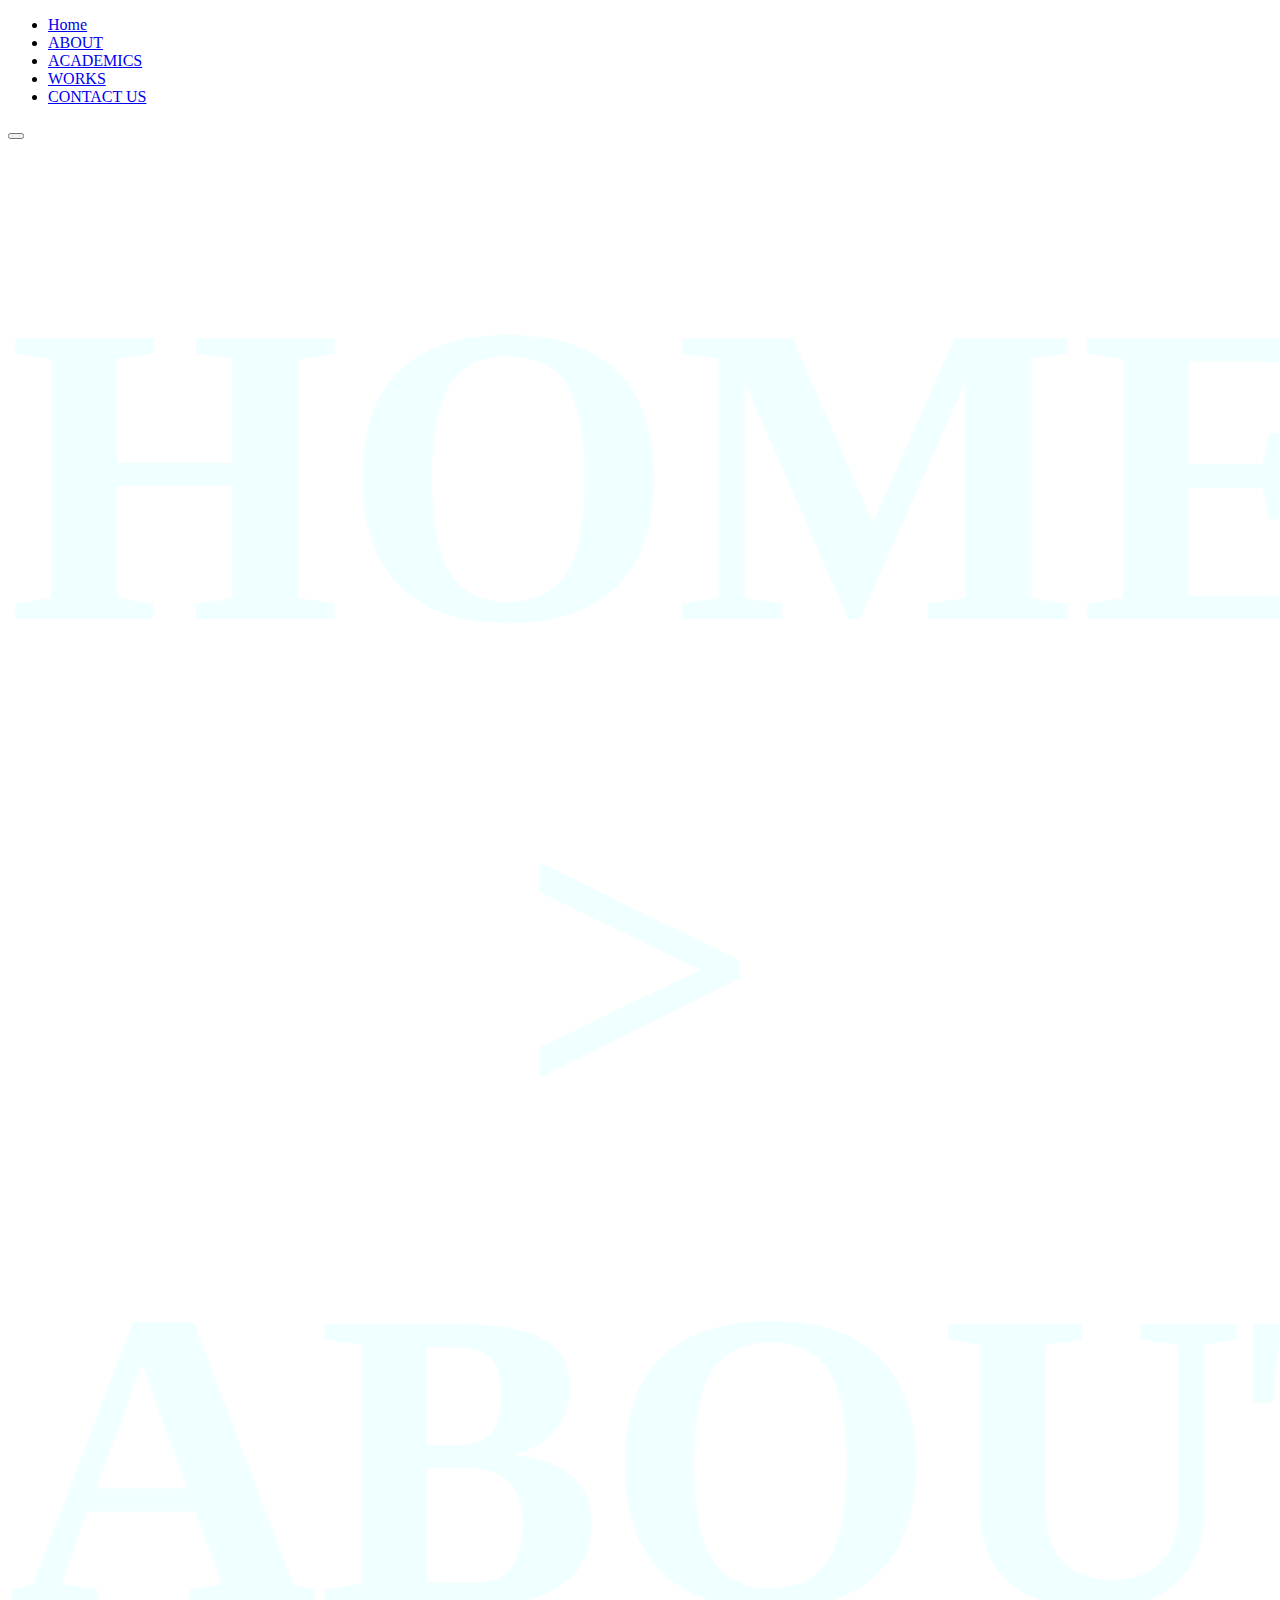
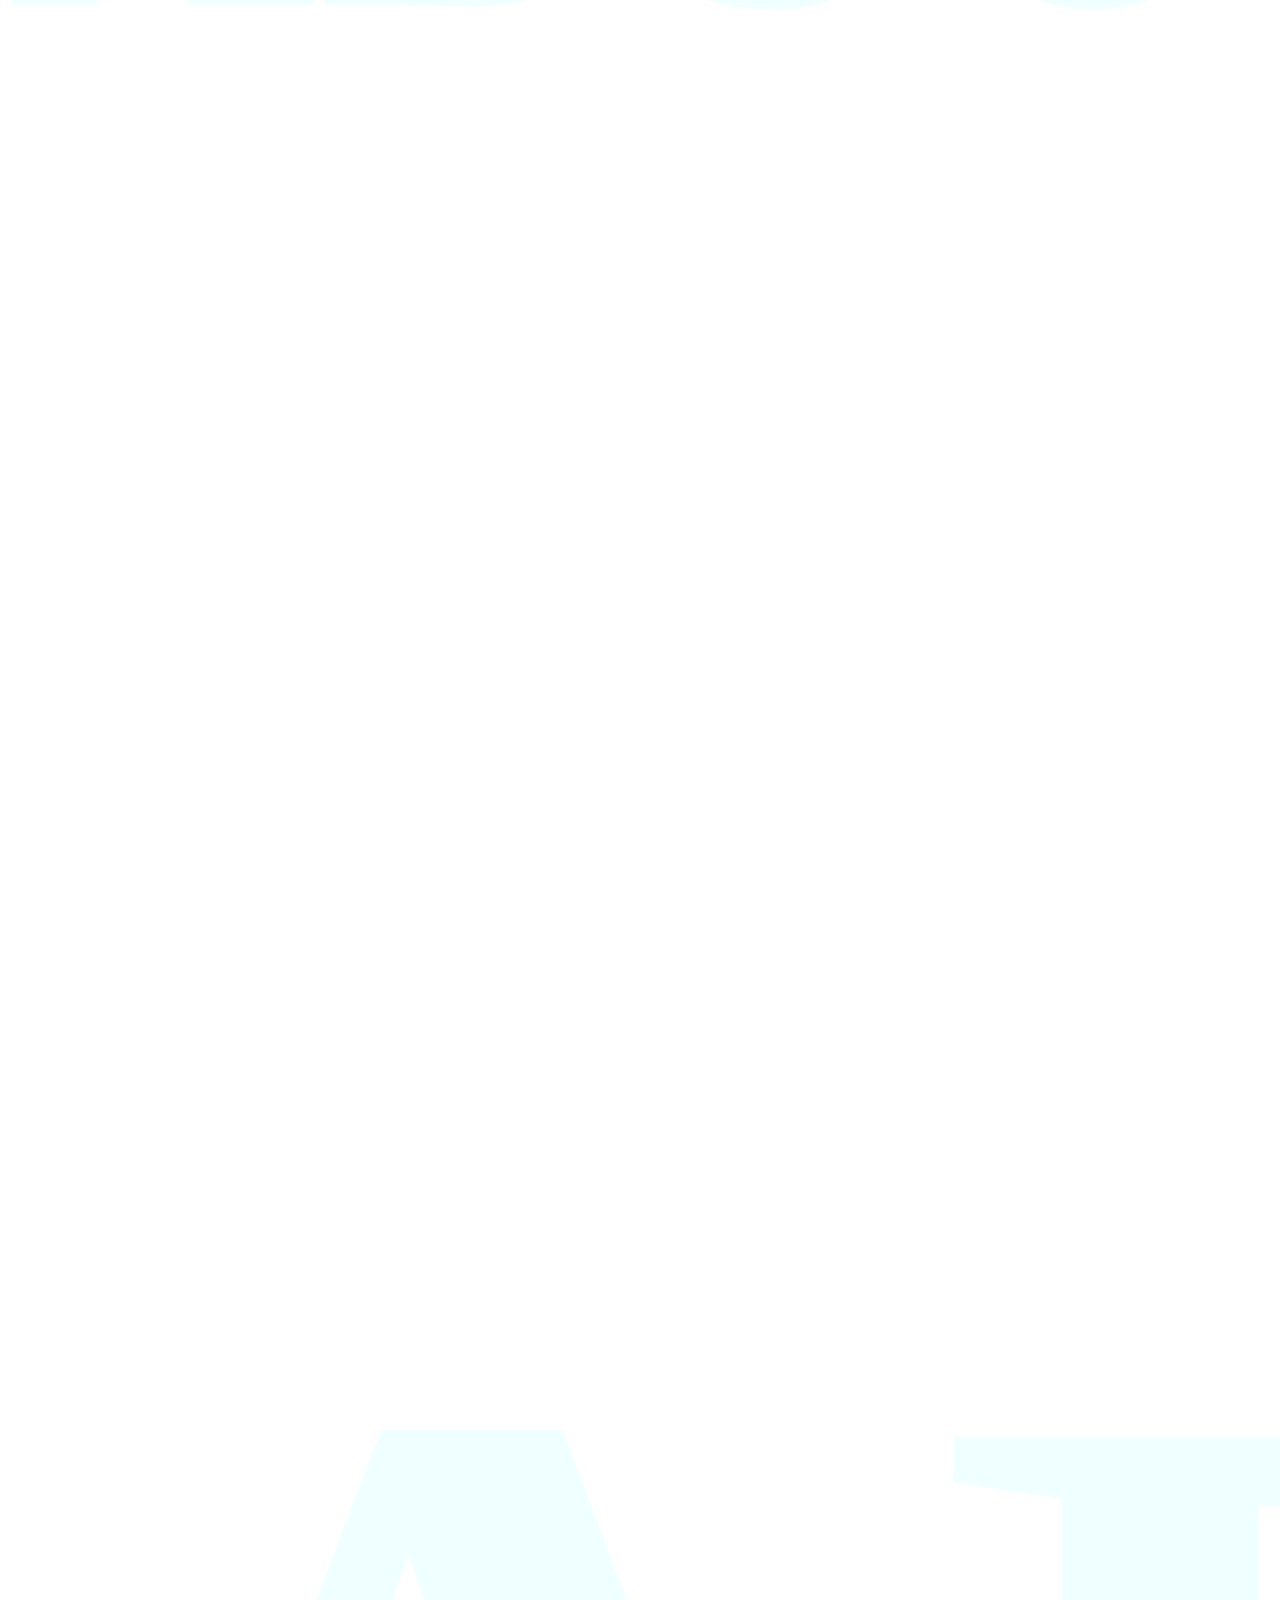
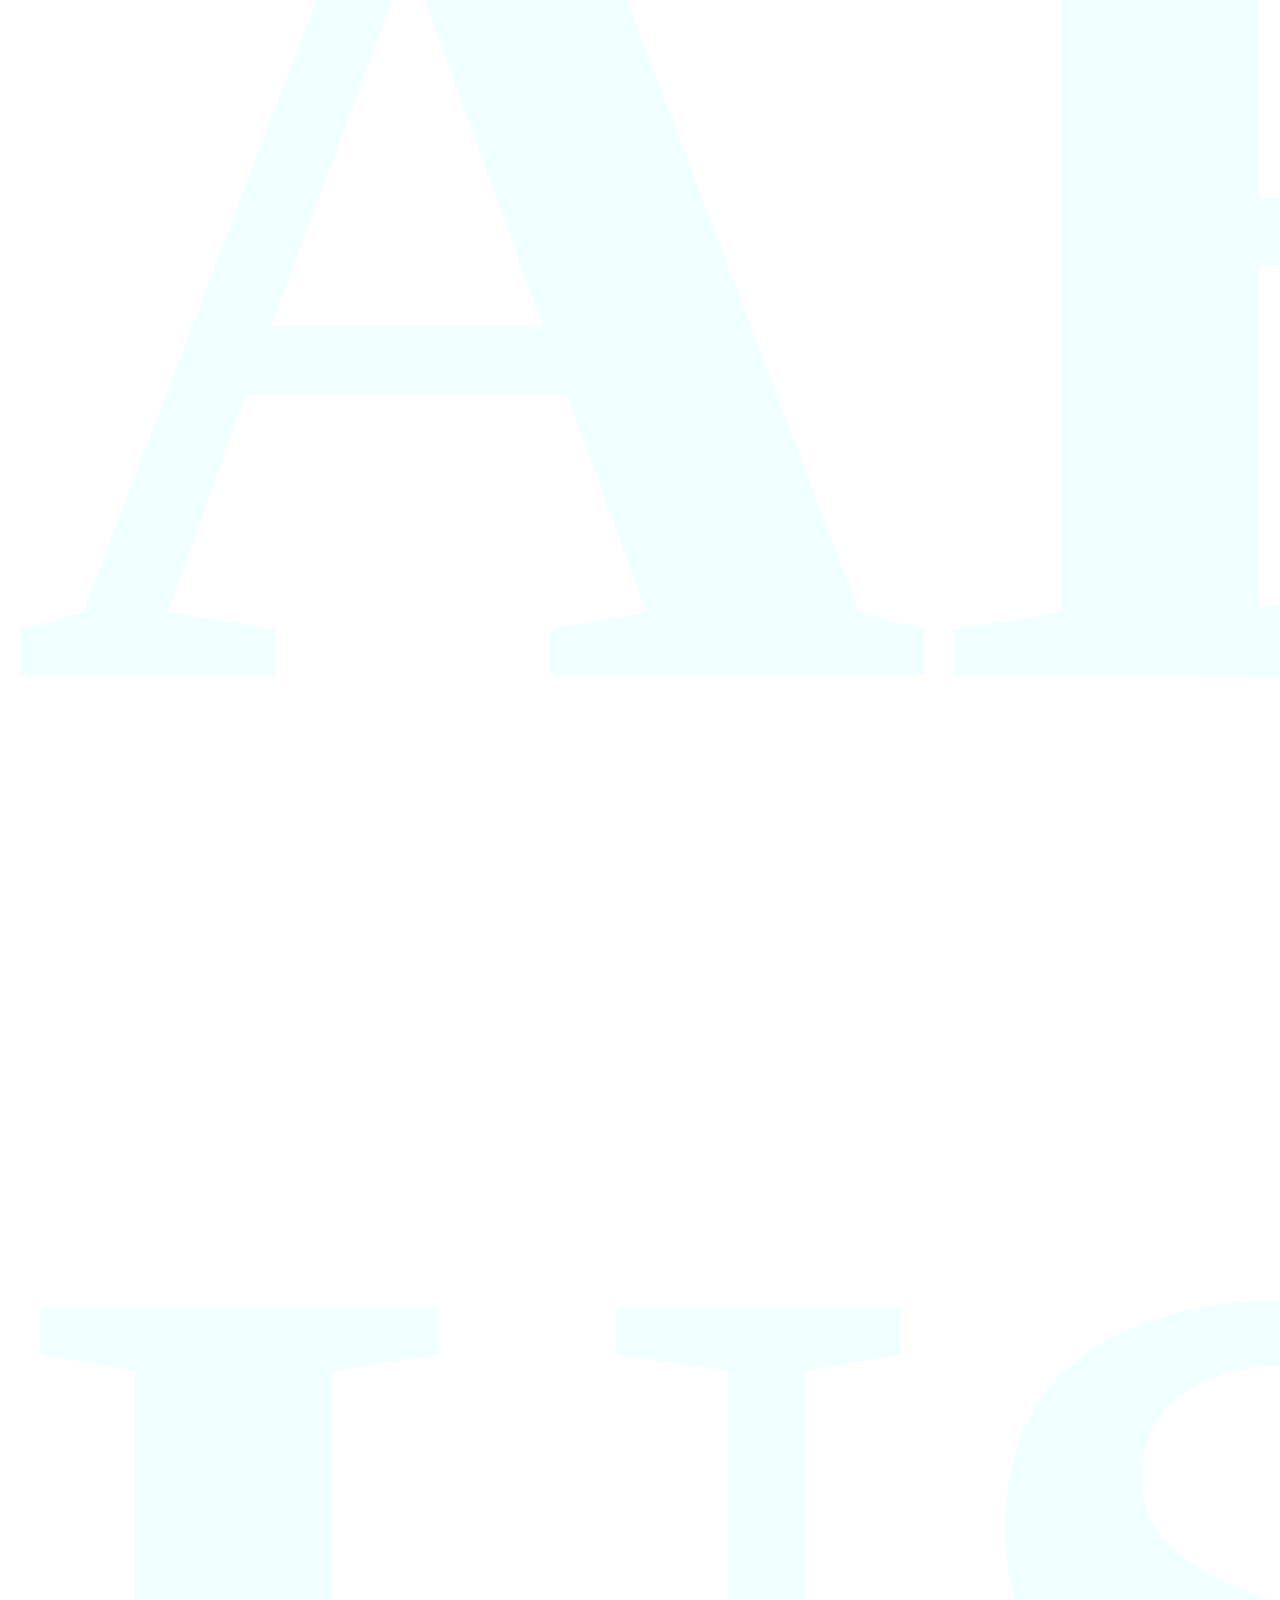
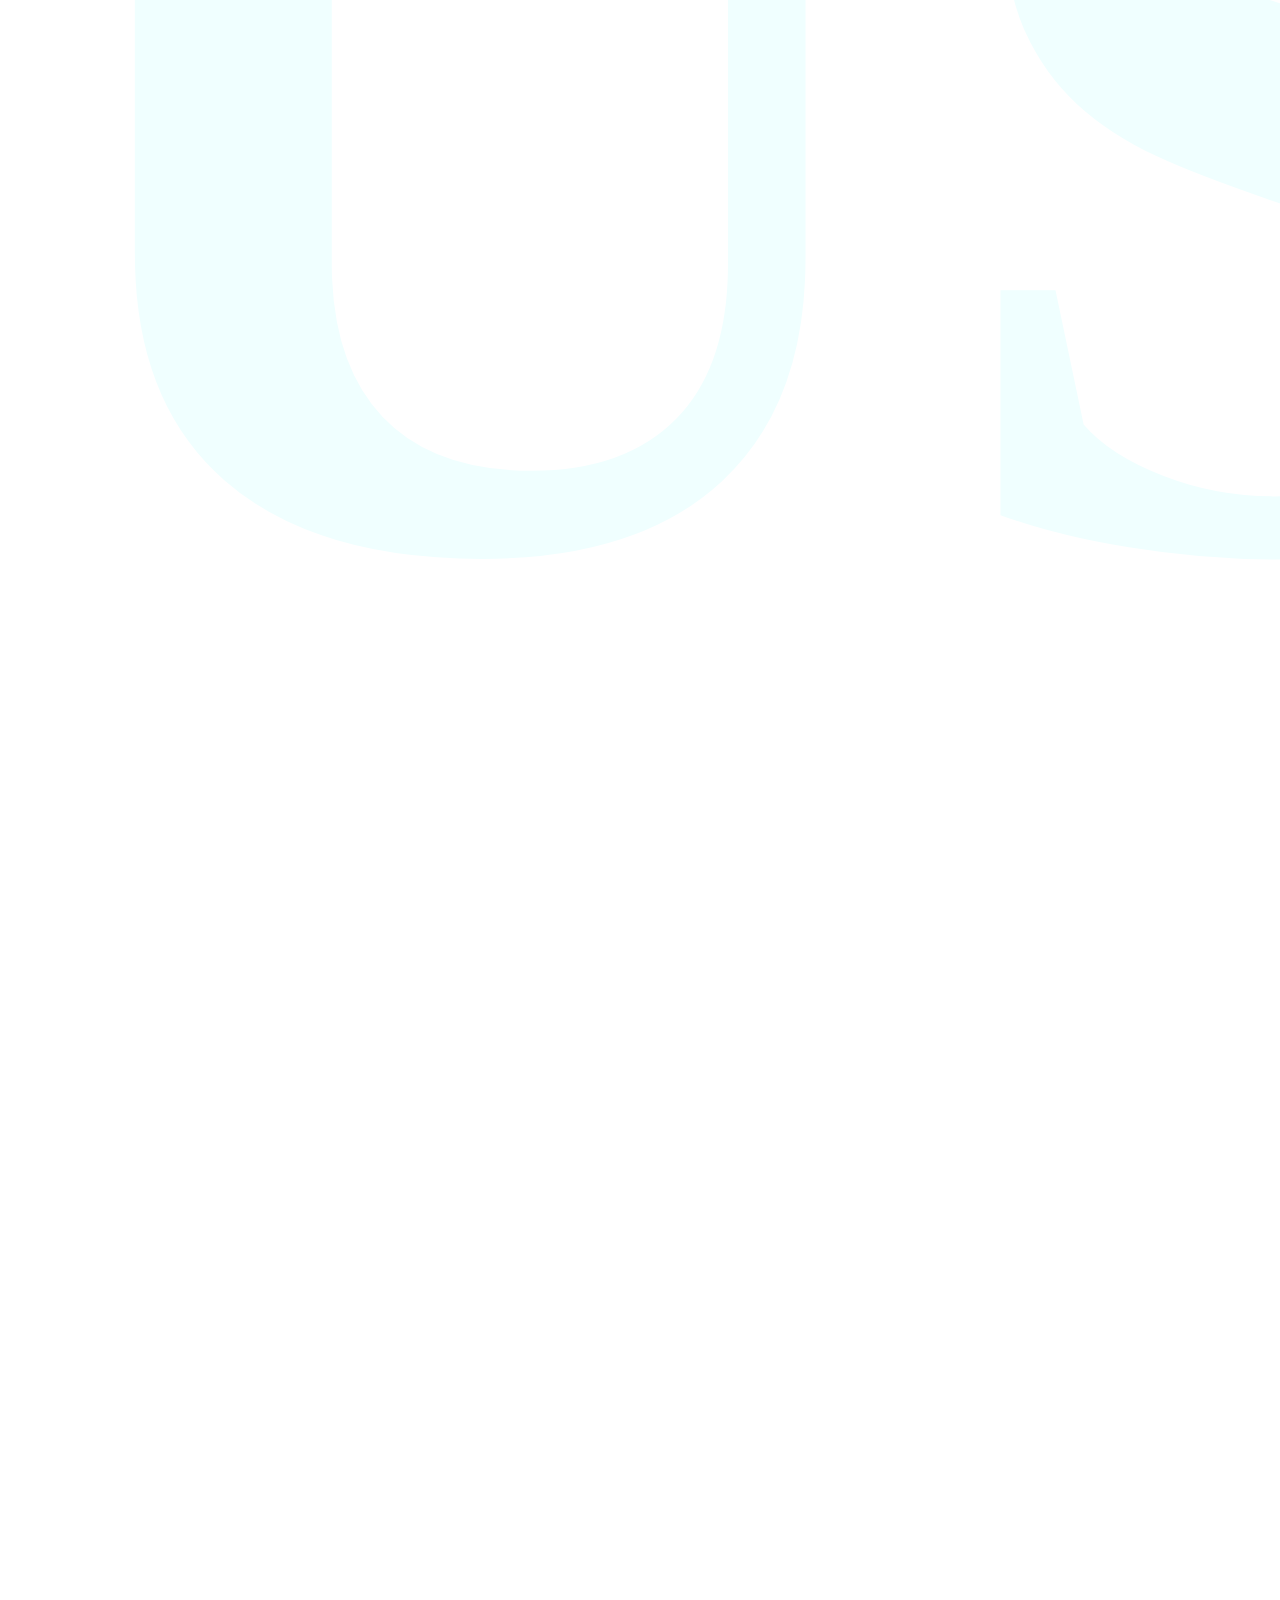
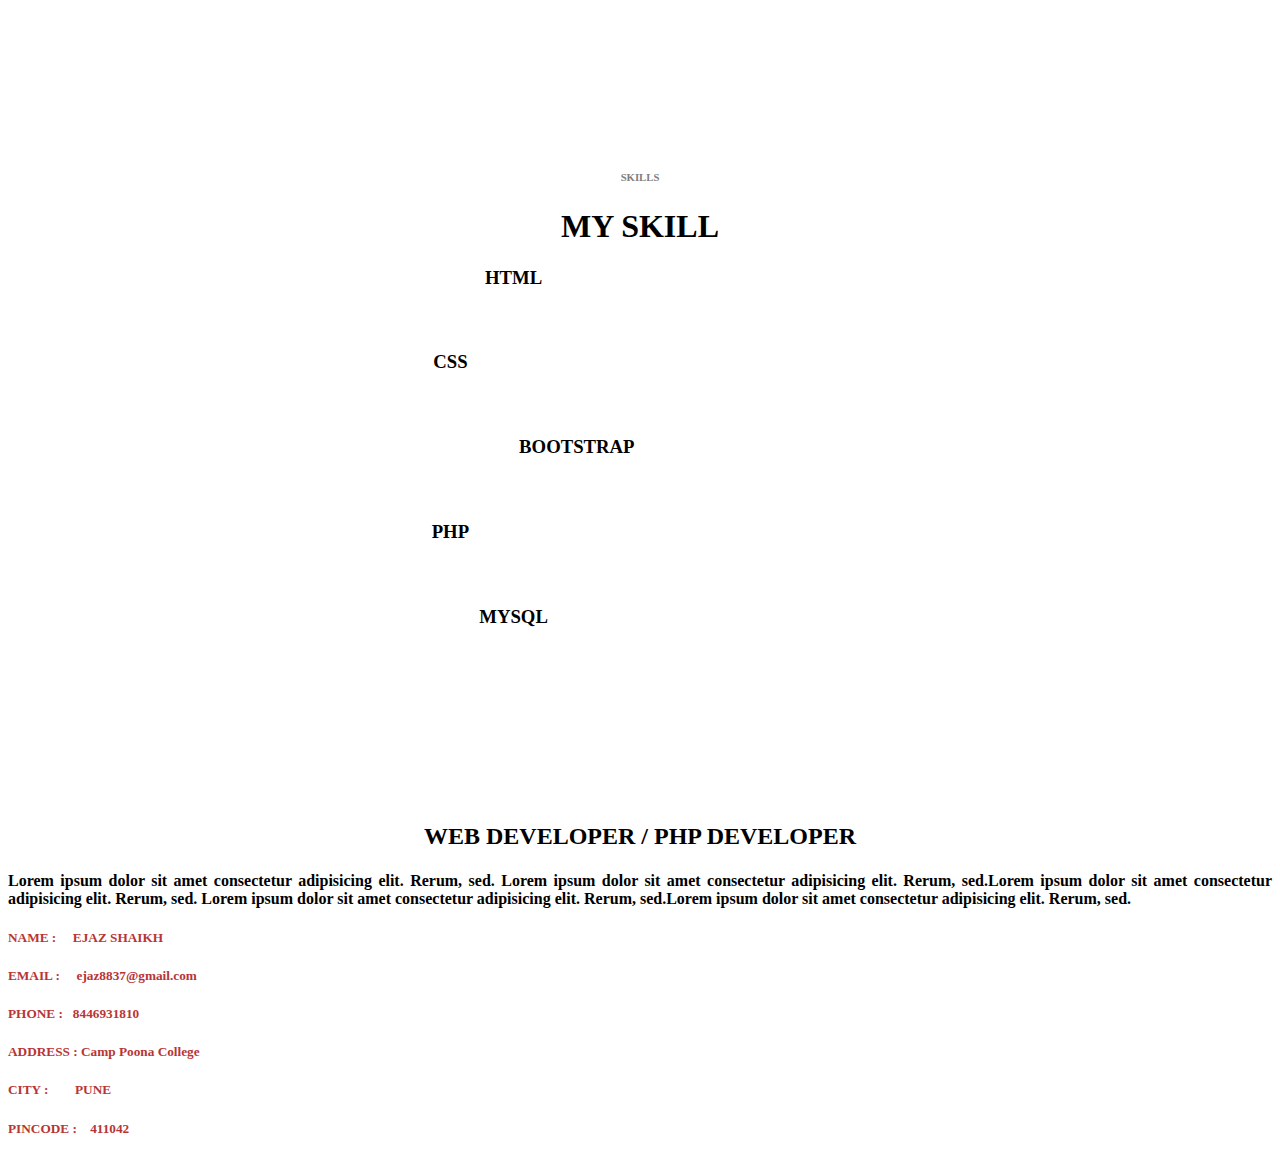
==== about.html @ 2d4976be "my portfolio" ====
<!doctype html>
<html lang="en">
  <head>
    <meta charset="utf-8">
    <meta name="viewport" content="width=device-width, initial-scale=1">
    <title>Bootstrap demo</title>
    <link rel="stylesheet" href="https://cdnjs.cloudflare.com/ajax/libs/font-awesome/6.1.2/css/all.min.css">
    <link href="https://cdn.jsdelivr.net/npm/bootstrap@5.2.0/dist/css/bootstrap.min.css" rel="stylesheet" integrity="sha384-gH2yIJqKdNHPEq0n4Mqa/HGKIhSkIHeL5AyhkYV8i59U5AR6csBvApHHNl/vI1Bx" crossorigin="anonymous">
    
    <style>

#bio {
    justify-content: center;
    text-align: center;
    color: azure;
    padding-bottom: 3%;
}
#bio h6{
    margin-top: 7%;
}
#skill {
    margin-top: 2%;
    text-align: center;
}
#aboutDiv{
    margin-top: 12%;
    text-align: justify;
  text-justify: inter-word;
}
#aboutDiv h5{
    color: rgb(184, 53, 53);
}
    </style>
</head>
  <body >


    <div class="collapse" id="navbarToggleExternalContent">
        <div class="bg-dark p-4">
            <ul class="navbar-nav me-auto mb-2 mb-lg-0">
                <li class="nav-item">
                  <a class="nav-link active text-light " aria-current="page" href="index.html">Home</a>
                </li>
                <li class="nav-item">
                  <a class="nav-link text-light" href="about.html">ABOUT</a>
                </li>
                <li class="nav-item">
                  <a class="nav-link text-light" href="education.html">ACADEMICS </a>
                </li>
                <li class="nav-item">
                  <a class="nav-link text-light" href="work.html">WORKS</a>
                </li>
                <li class="nav-item">
                  <a class="nav-link text-light" href="contact.html">CONTACT US</a>
                </li>
              </ul>
        </div>
      </div>
      <nav class="navbar navbar-dark bg-dark">
        <div class="container-fluid">
          <button class="navbar-toggler" type="button" data-bs-toggle="collapse" data-bs-target="#navbarToggleExternalContent" aria-controls="navbarToggleExternalContent" aria-expanded="false" aria-label="Toggle navigation">
            <span class="navbar-toggler-icon"></span>
          </button>
        </div>
      </nav>

      <div class="container-fluid bg-dark">
        <div class="container " >
            <div class="row">
                <div class="col-sm-12 text-center" style=" height: 100%; font-size: 40rem;" id="bio">
                                    <h6>HOME  <b> > </b> ABOUT</h6>
                                    <h1><b> ABOUT US</b></h1>                 
                </div>
            </div>
          </div>
      </div>

      <div class="container">
        <div class="row">
            <div class="col-sm-12 col-md-6 col-lg-6">
             <div class="row">
                <div class="col-sm-12" id="skill">
                    <h6 style="color:grey">SKILLS</h6>
                    <h1> <b> MY SKILL </b></h1>
                    <div class="progress" style="height: 30px;">
                        <div class="progress-bar" role="progressbar" aria-label="Example with label" style="width: 80%;" aria-valuenow="25" aria-valuemin="0" aria-valuemax="100"> <h3><b> HTML</b></h3> </div>
                      </div>
                      <br><br>
                      <div class="progress" style="height: 30px;">
                        <div class="progress-bar" role="progressbar" aria-label="Example with label" style="width: 70%;" aria-valuenow="25" aria-valuemin="0" aria-valuemax="100"> <h3><b> CSS</b></h3> </div>
                      </div>
                      <br><br> 
                       <div class="progress" style="height: 30px;">
                        <div class="progress-bar" role="progressbar" aria-label="Example with label" style="width: 90%;" aria-valuenow="25" aria-valuemin="0" aria-valuemax="100"> <h3><b> BOOTSTRAP</b></h3> </div>
                      </div>
                      <br><br>
                      <div class="progress" style="height: 30px;">
                        <div class="progress-bar" role="progressbar" aria-label="Example with label" style="width: 70%;" aria-valuenow="25" aria-valuemin="0" aria-valuemax="100"> <h3><b> PHP </b></h3> </div>
                      </div>
                      <br><br>
                      <div class="progress" style="height: 30px;">
                        <div class="progress-bar" role="progressbar" aria-label="Example with label" style="width: 80%;" aria-valuenow="25" aria-valuemin="0" aria-valuemax="100"> <h3><b> MYSQL</b></h3> </div>
                      </div>
                      <br><br>
                </div>
             </div>
            </div>
            <div class="col-sm-12 col-md-6 col-lg-6">
                <div class="about" id="aboutDiv">
                          <center> <h2> <b> WEB DEVELOPER / PHP DEVELOPER</b></h2></center>
                    <h4>Lorem ipsum dolor sit amet consectetur adipisicing elit. Rerum, sed.
                        Lorem ipsum dolor sit amet consectetur adipisicing elit. Rerum, sed.Lorem ipsum dolor sit amet consectetur adipisicing elit. Rerum, sed.
                        Lorem ipsum dolor sit amet consectetur adipisicing elit. Rerum, sed.Lorem ipsum dolor sit amet consectetur adipisicing elit. Rerum, sed.
                    </h4>
                    <div class="row">
                        <div class="col-sm-12 col-md-6 col-lg-6">
                            <h5>NAME : &nbsp; &nbsp; <b>EJAZ SHAIKH </b></h5>
                            <h5>EMAIL : &nbsp; &nbsp; <b>ejaz8837@gmail.com</b></h5>
                            <h5>PHONE : &nbsp; <b>8446931810</b></h5>
                        </div>
                        <div class="col-sm-12 col-md-6 col-lg-6">
                            <h5>ADDRESS : <b>Camp  Poona College </b></h5>
                            <h5>CITY : &nbsp; &nbsp; &nbsp; &nbsp;<b>PUNE</b></h5>
                            <h5>PINCODE :&nbsp; &nbsp; <b>411042</b></h5>
                        </div>
                    </div>
                </div>
            </div>
        </div>
      



    <script src="https://cdn.jsdelivr.net/npm/bootstrap@5.2.0/dist/js/bootstrap.bundle.min.js" integrity="sha384-A3rJD856KowSb7dwlZdYEkO39Gagi7vIsF0jrRAoQmDKKtQBHUuLZ9AsSv4jD4Xa" crossorigin="anonymous"></script>
  </body>
</html>
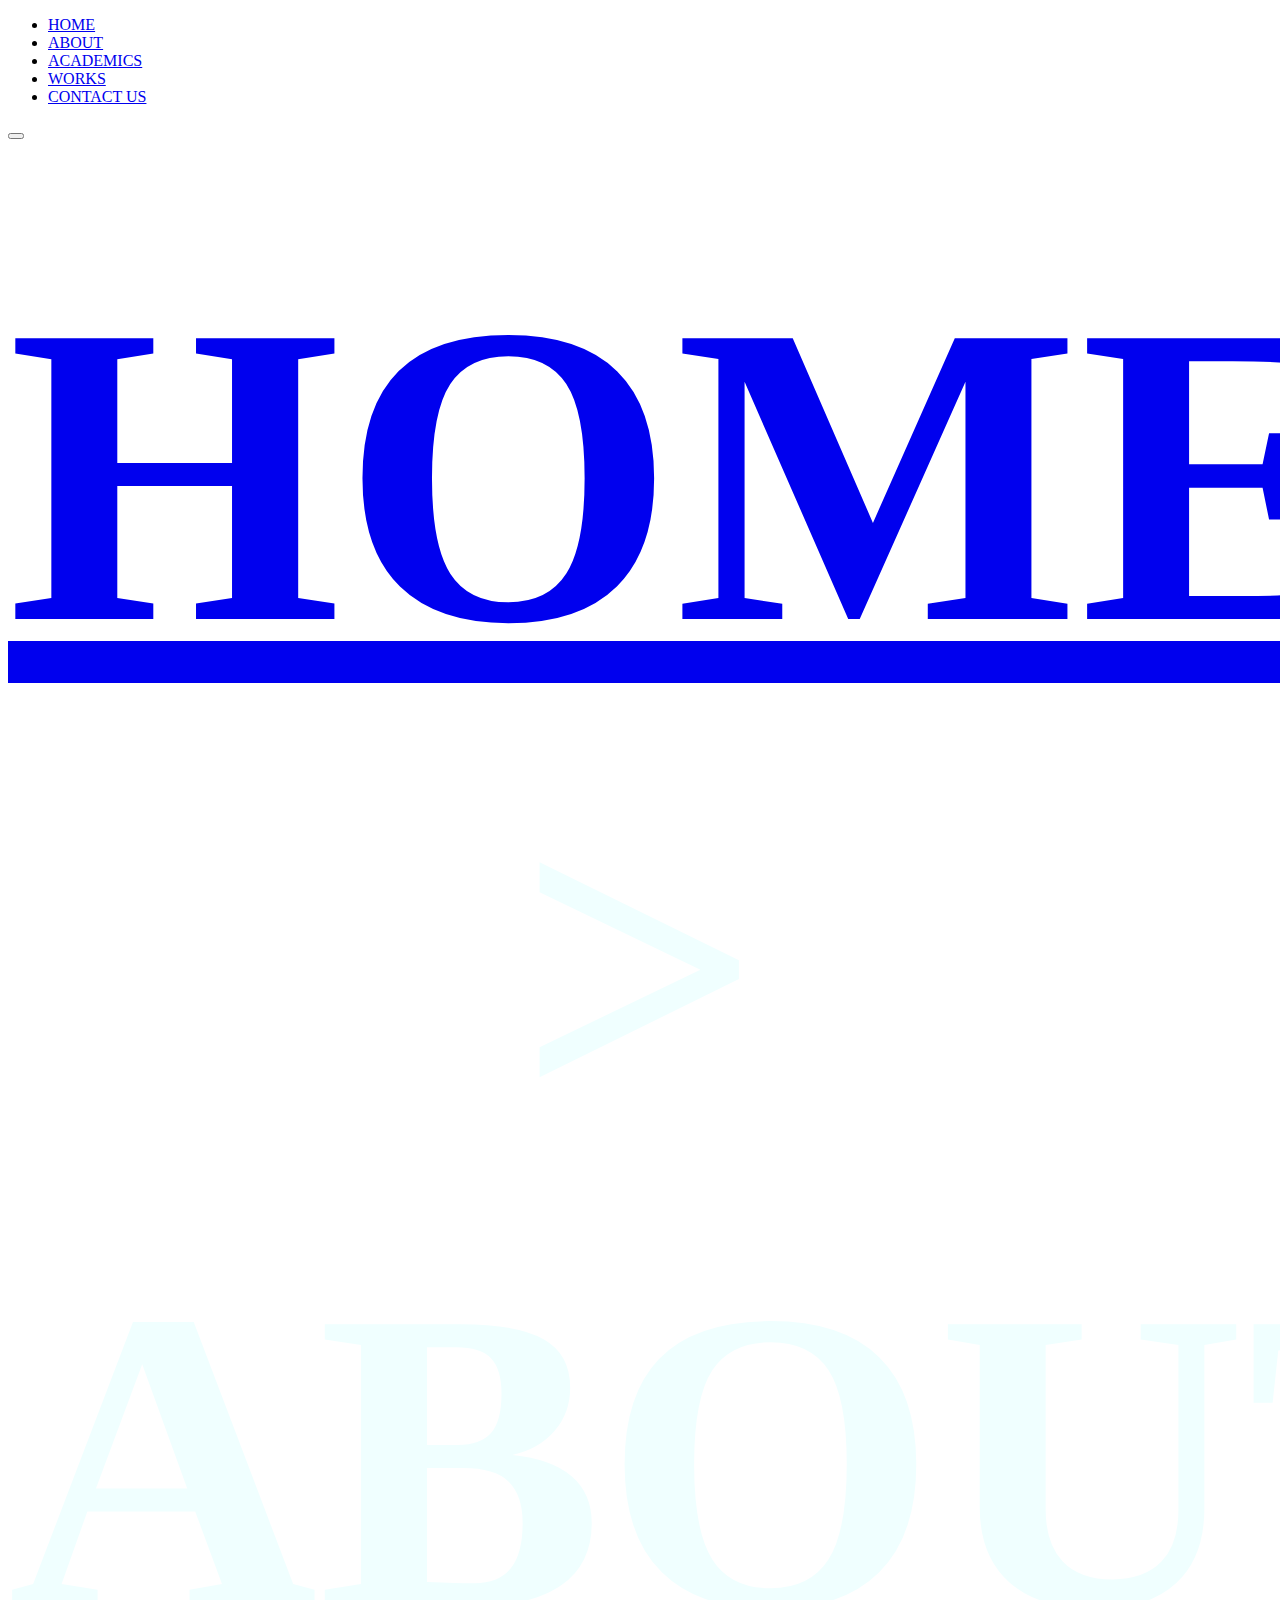
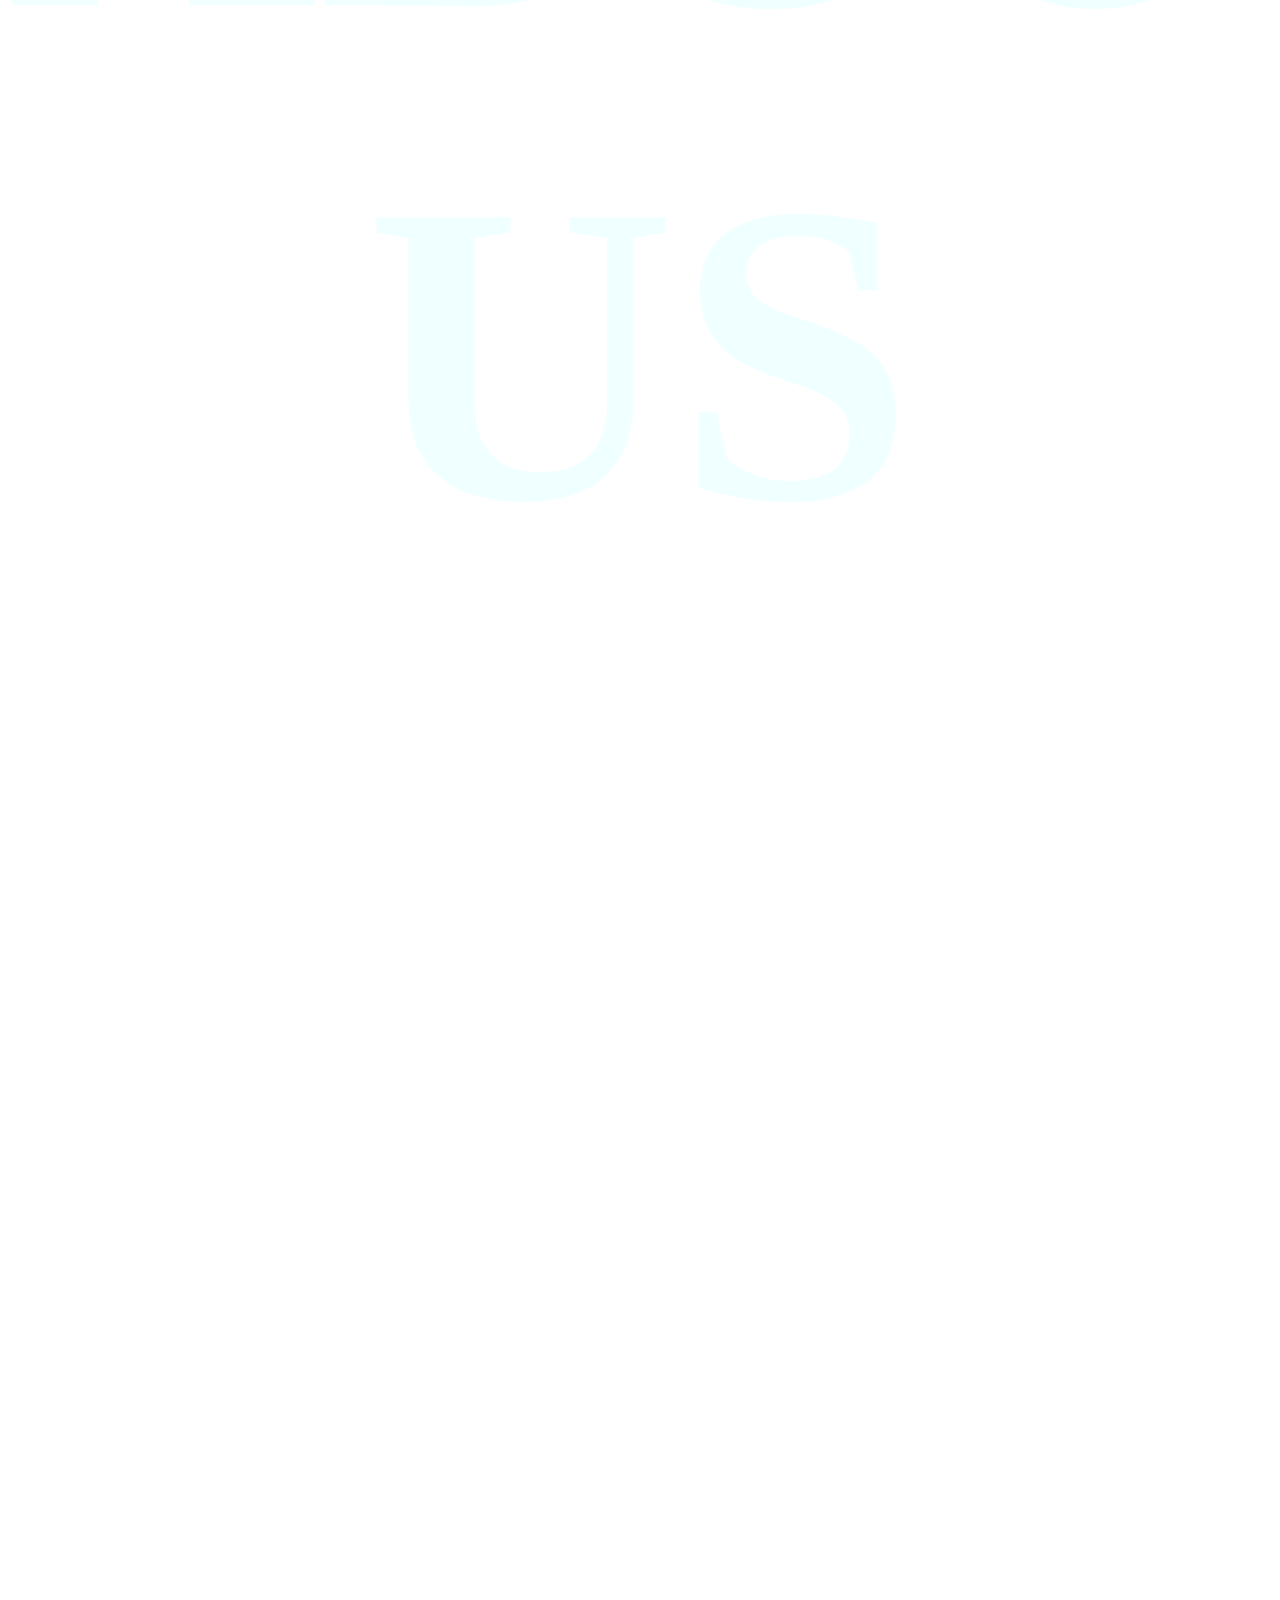
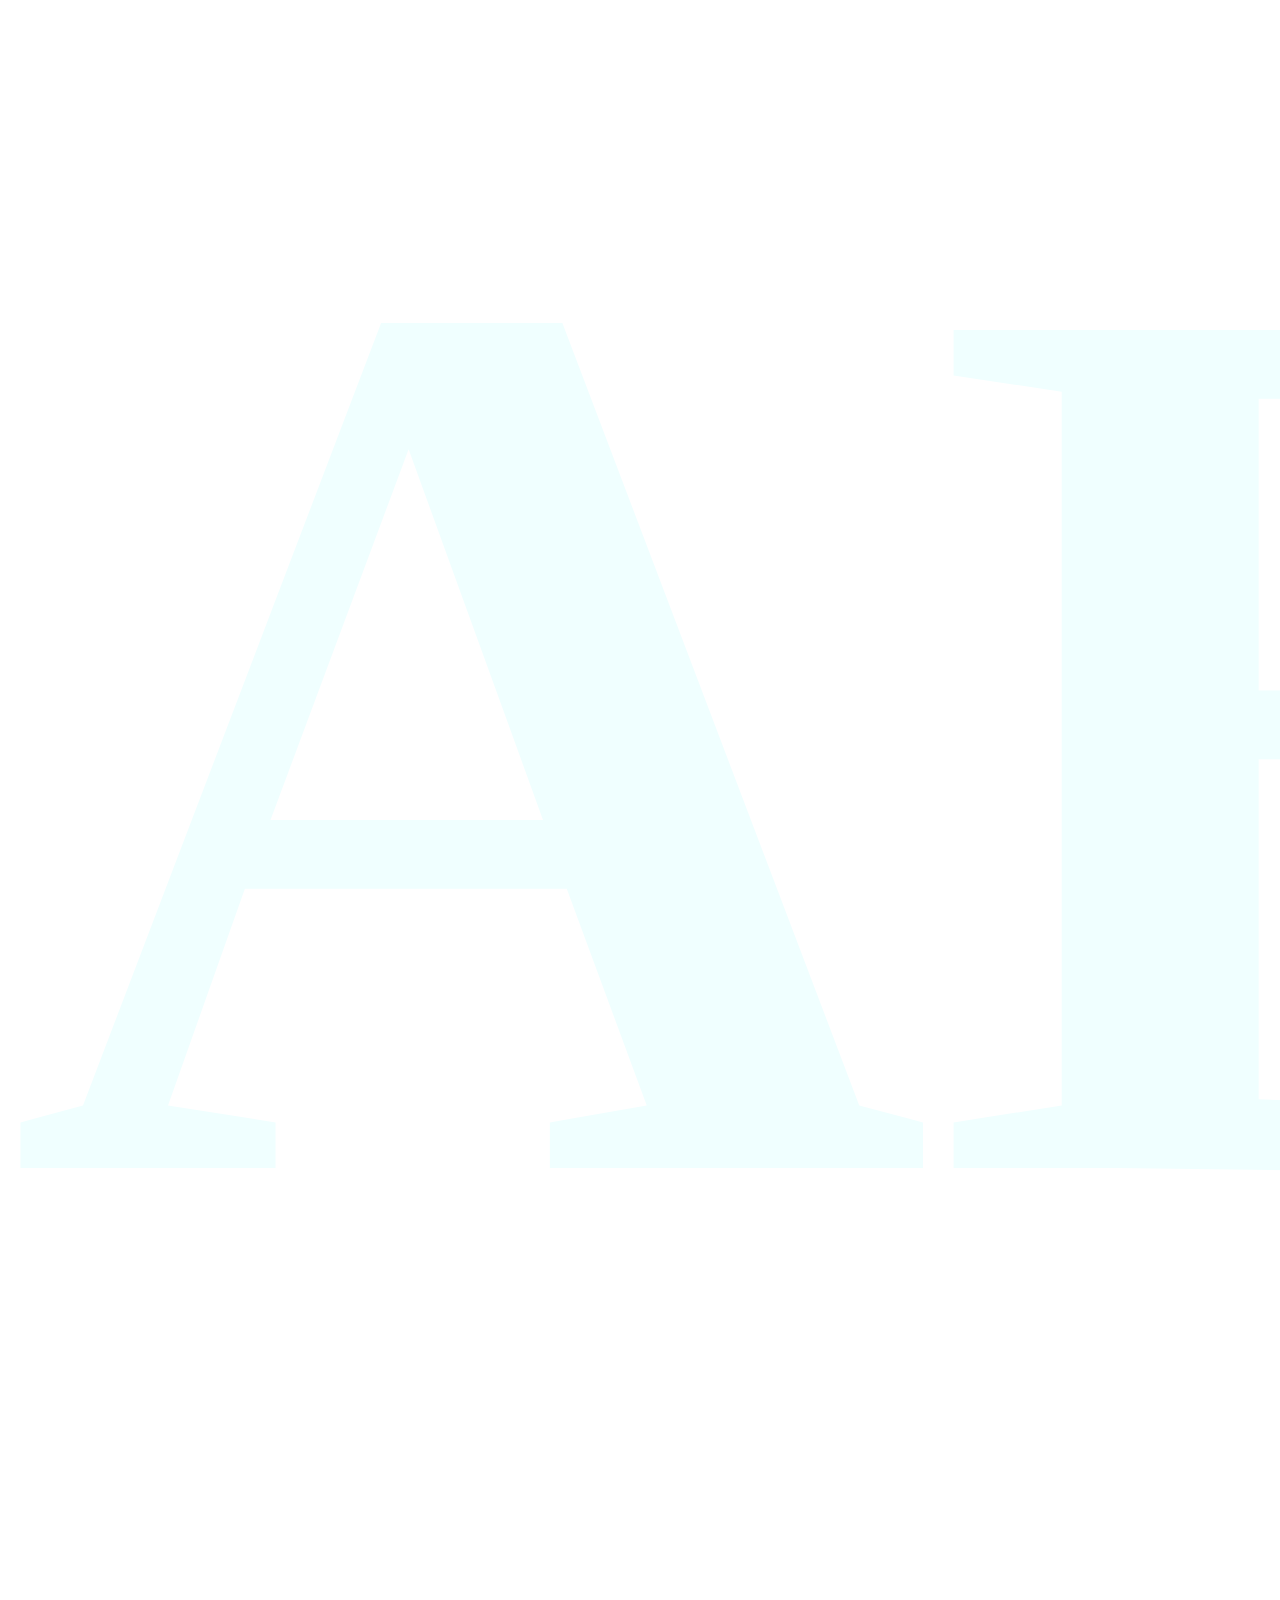
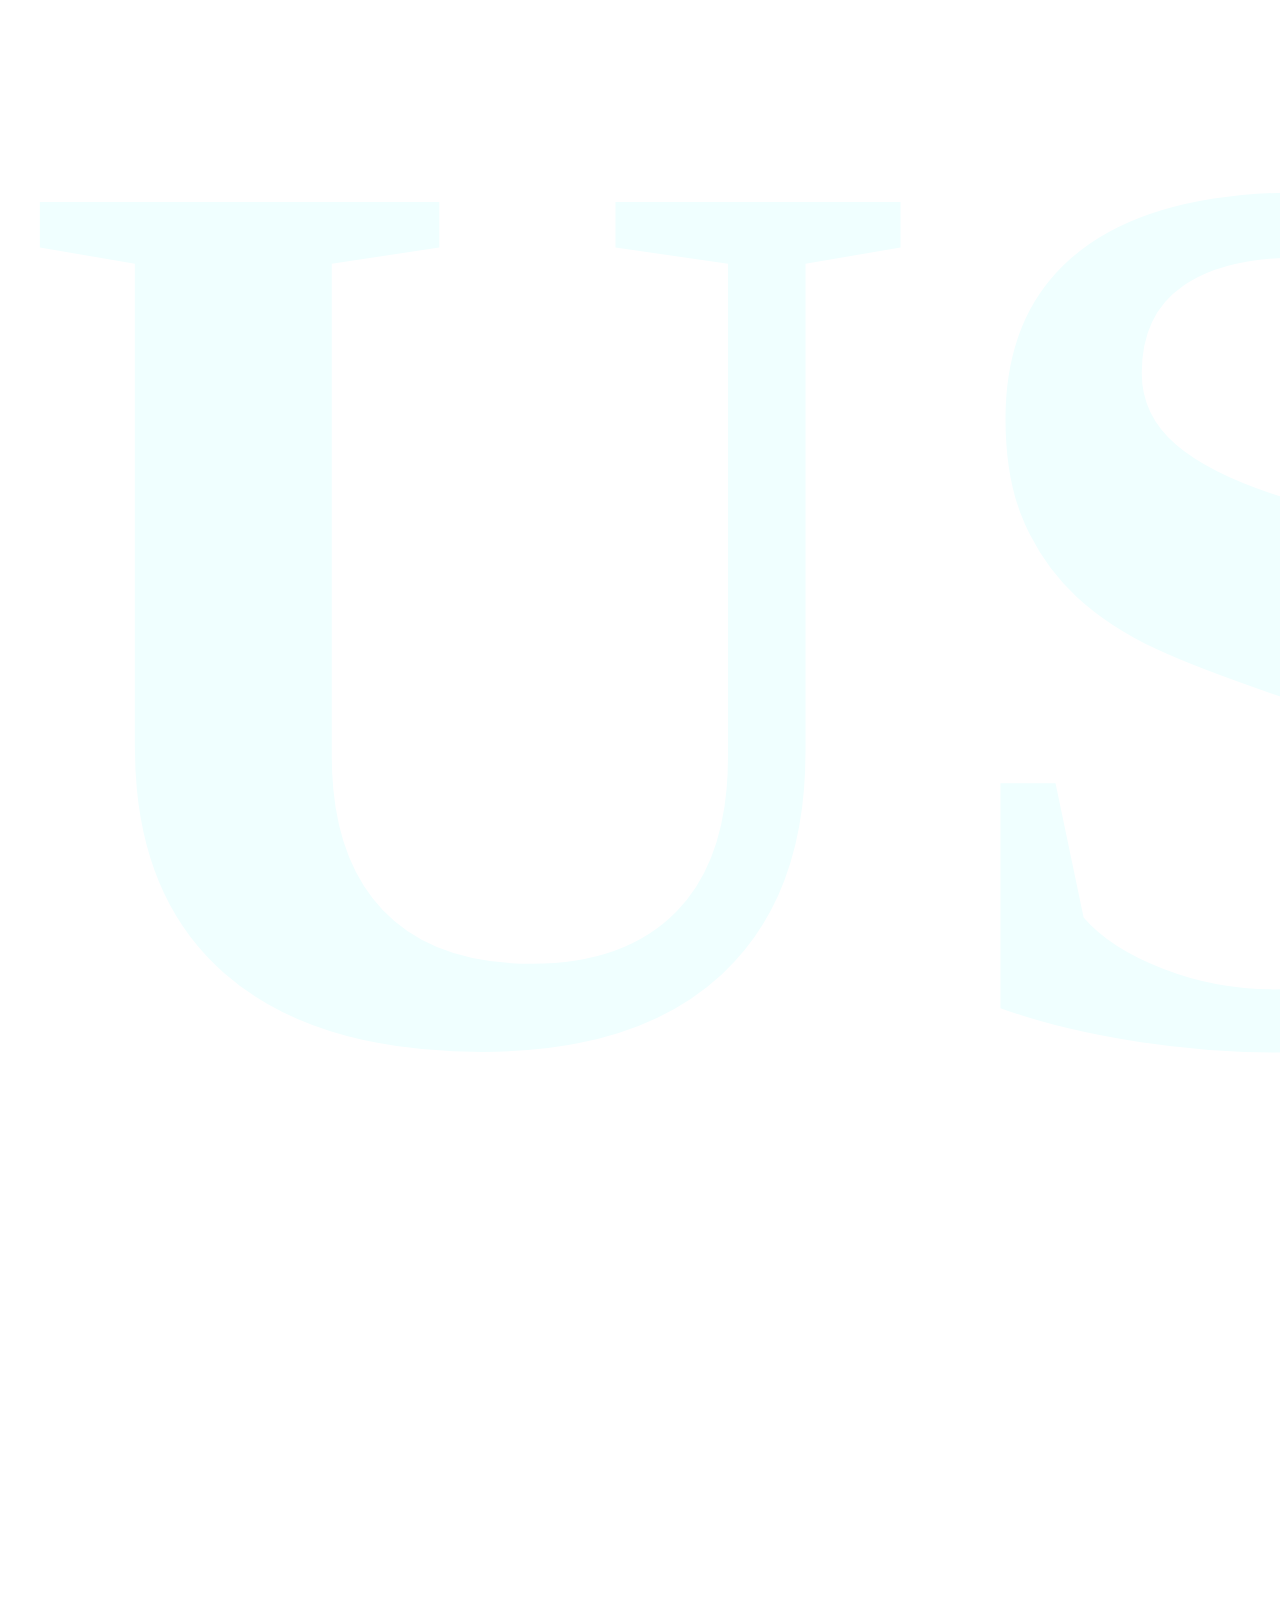
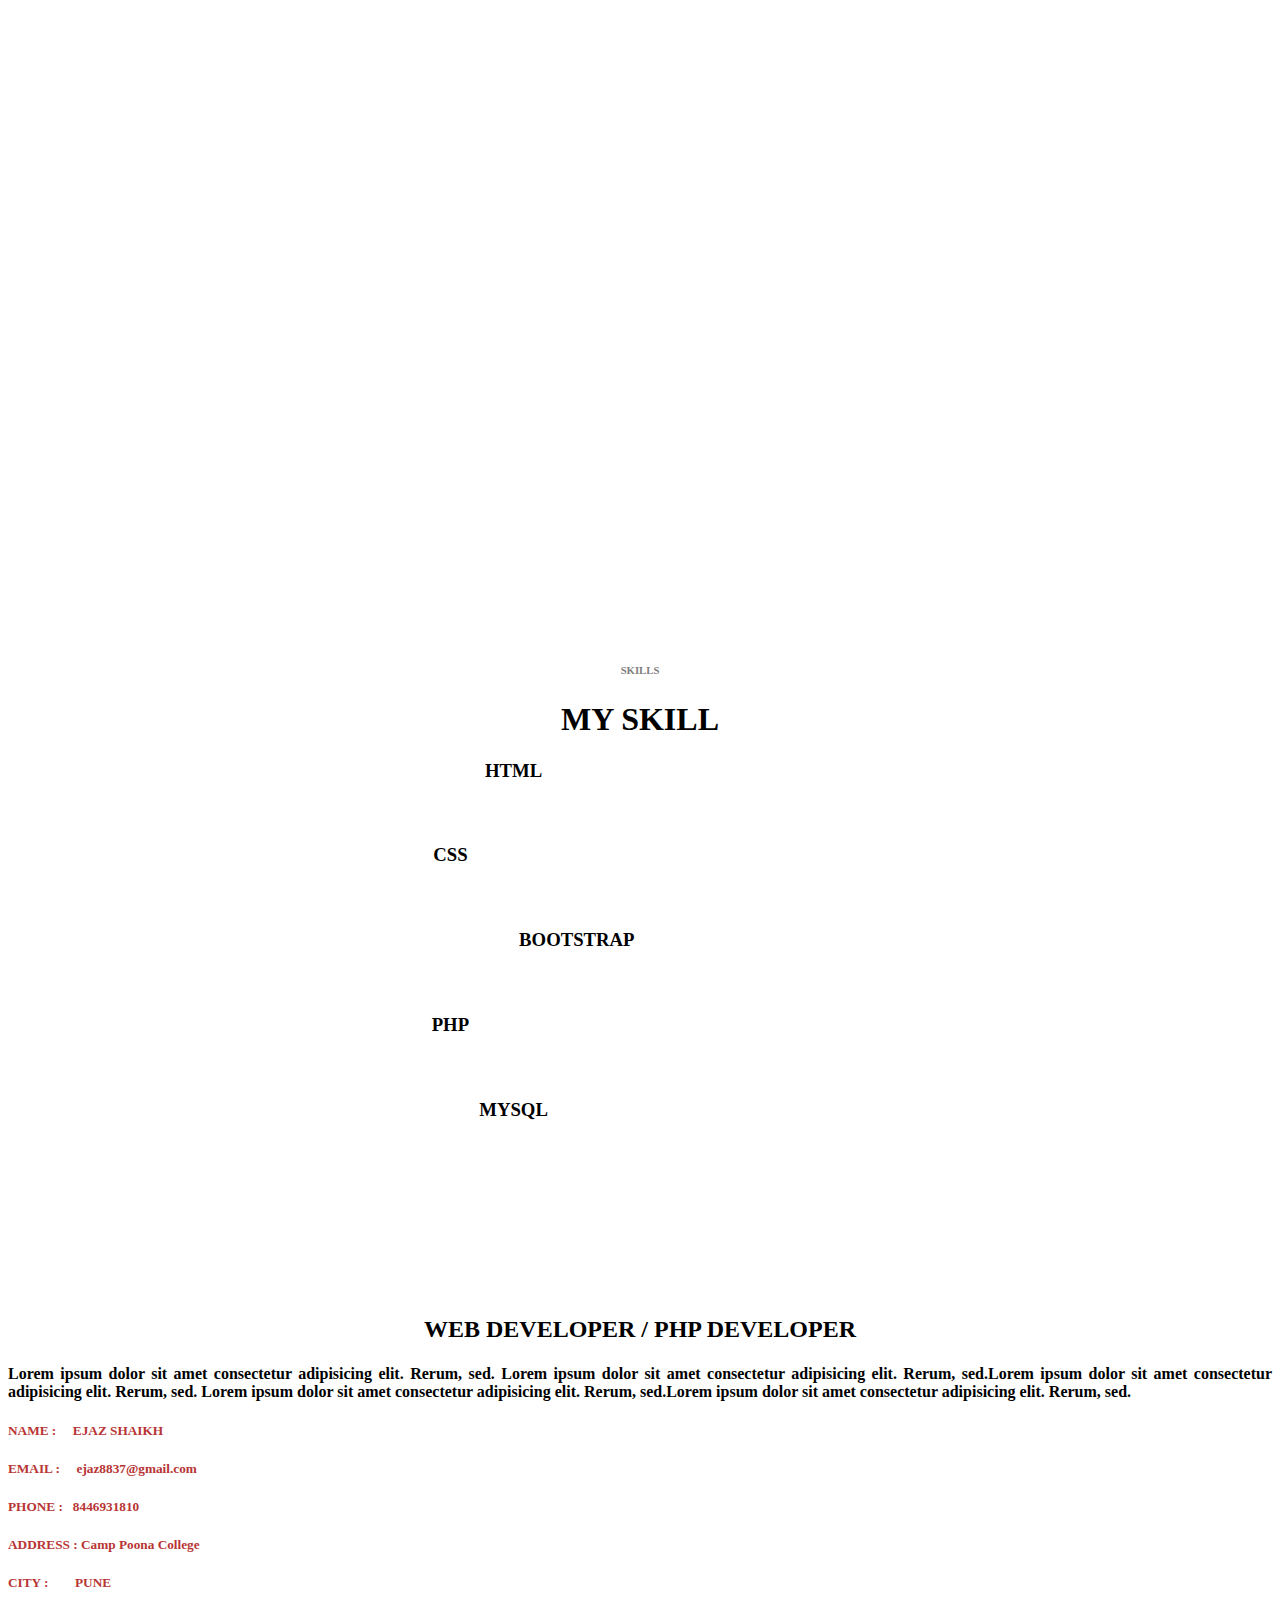
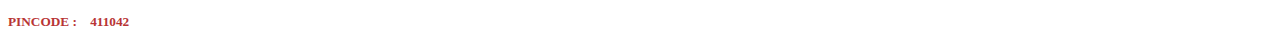
==== commit 129c40aa: "update" ====
--- a/about.html
+++ b/about.html
@@ -39,7 +39,7 @@
         <div class="bg-dark p-4">
             <ul class="navbar-nav me-auto mb-2 mb-lg-0">
                 <li class="nav-item">
-                  <a class="nav-link active text-light " aria-current="page" href="index.html">Home</a>
+                  <a class="nav-link active text-light " aria-current="page" href="index.html">HOME</a>
                 </li>
                 <li class="nav-item">
                   <a class="nav-link text-light" href="about.html">ABOUT</a>
@@ -68,7 +68,7 @@
         <div class="container " >
             <div class="row">
                 <div class="col-sm-12 text-center" style=" height: 100%; font-size: 40rem;" id="bio">
-                                    <h6>HOME  <b> > </b> ABOUT</h6>
+                  <h6> <a href="index.html" class="text-secondary">HOME</a>  <b> > </b> ABOUT US</h6>
                                     <h1><b> ABOUT US</b></h1>                 
                 </div>
             </div>
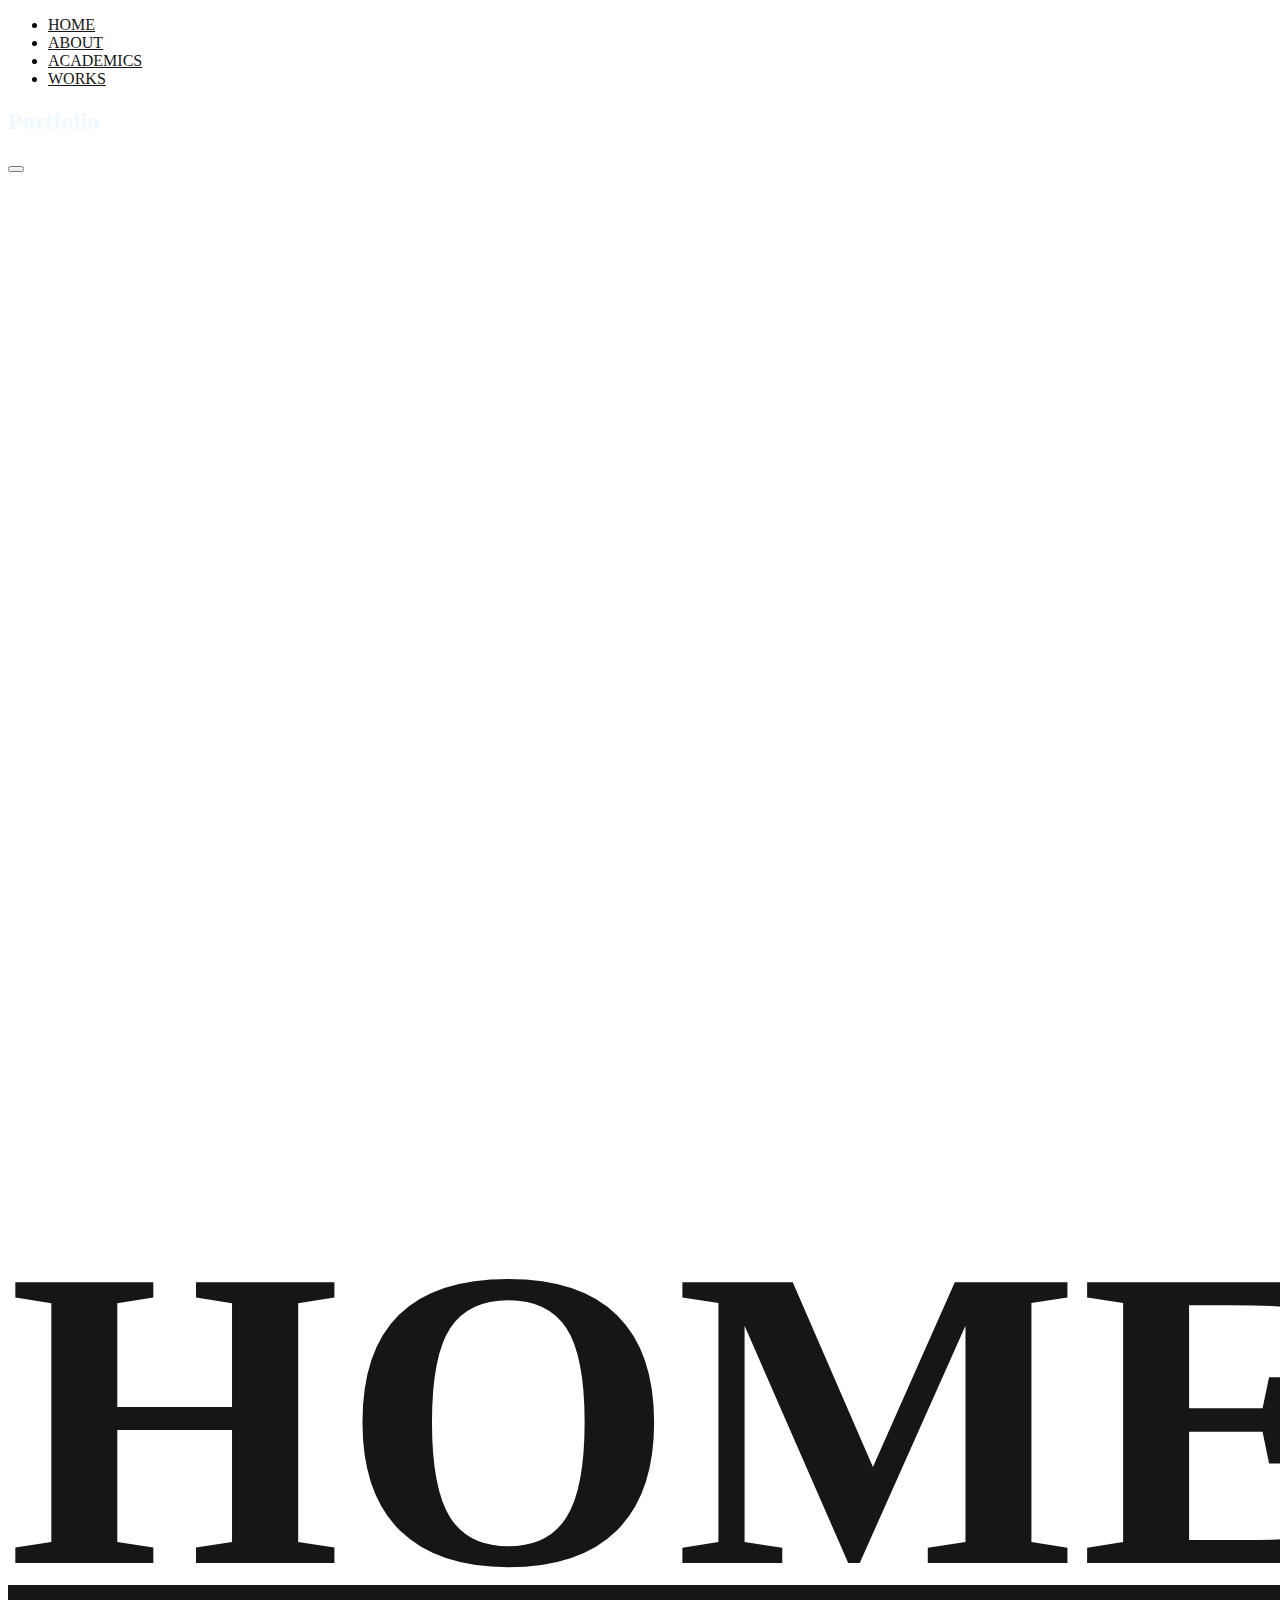
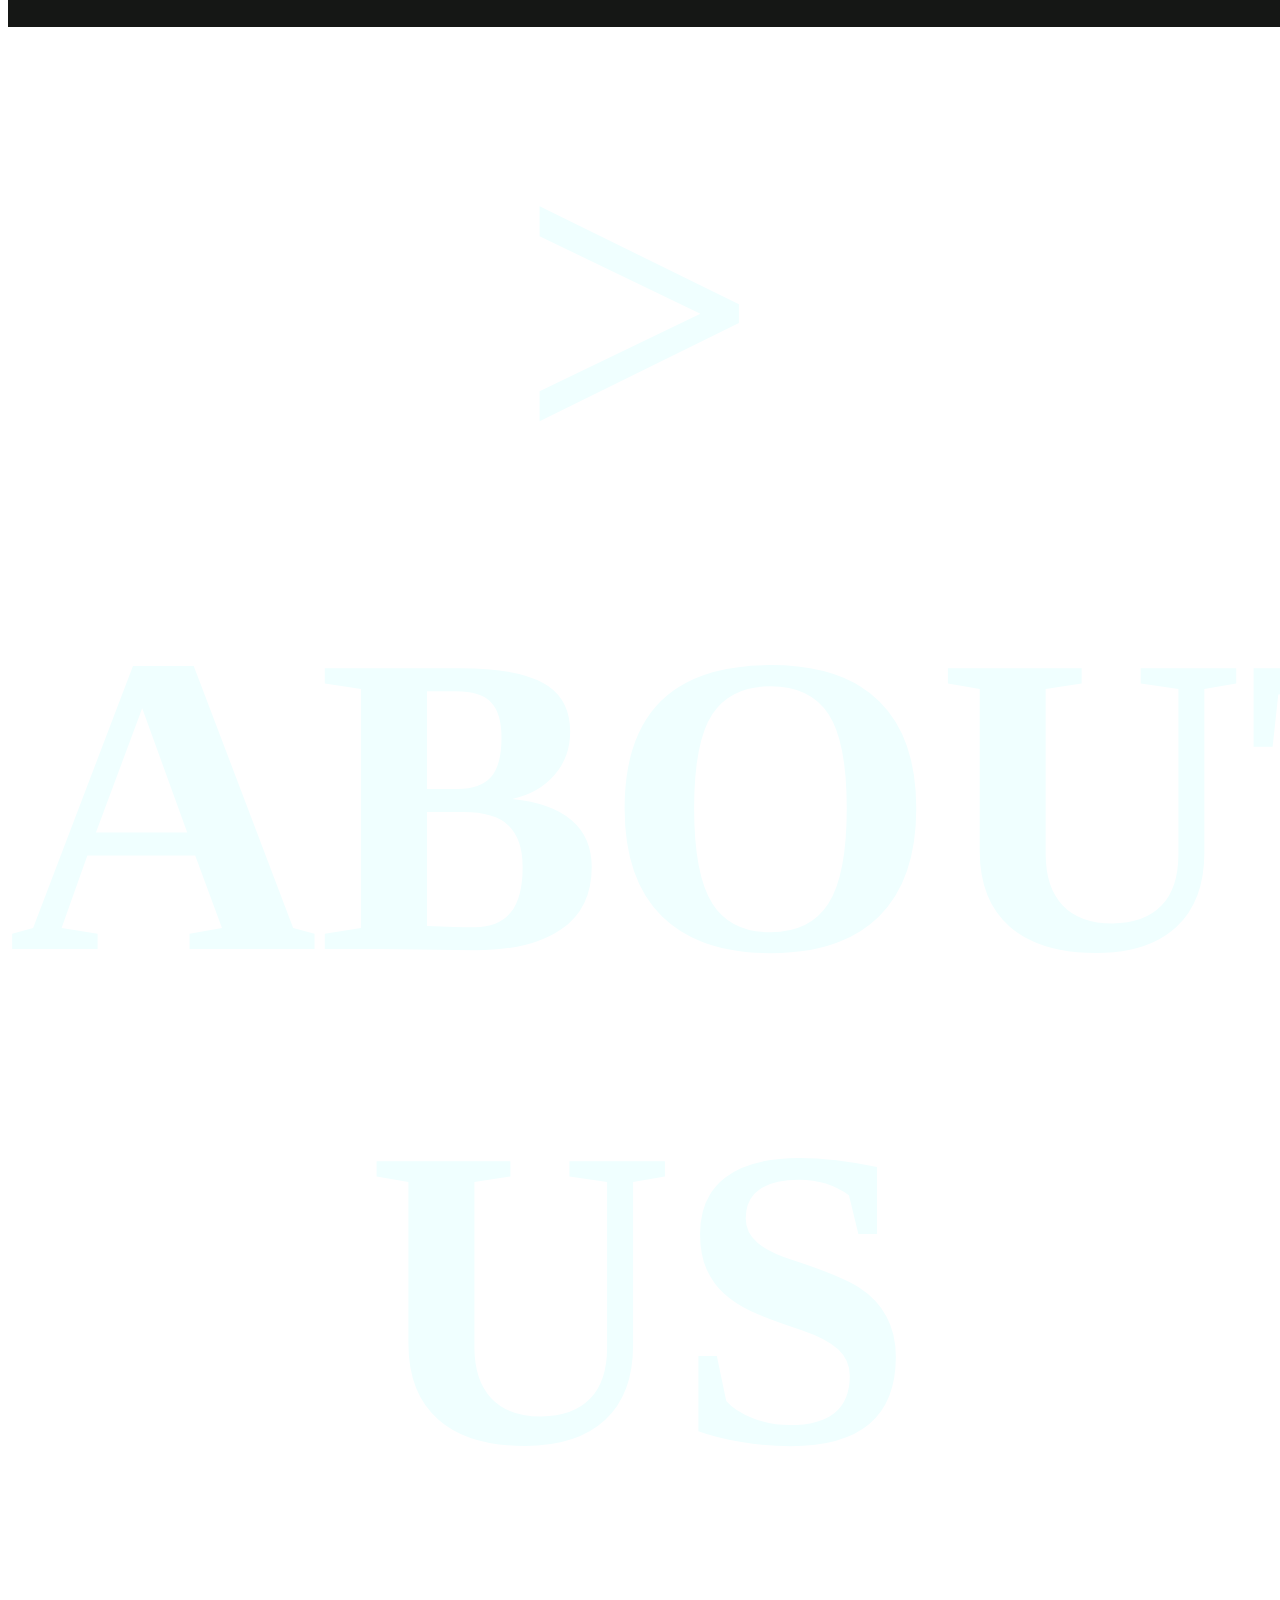
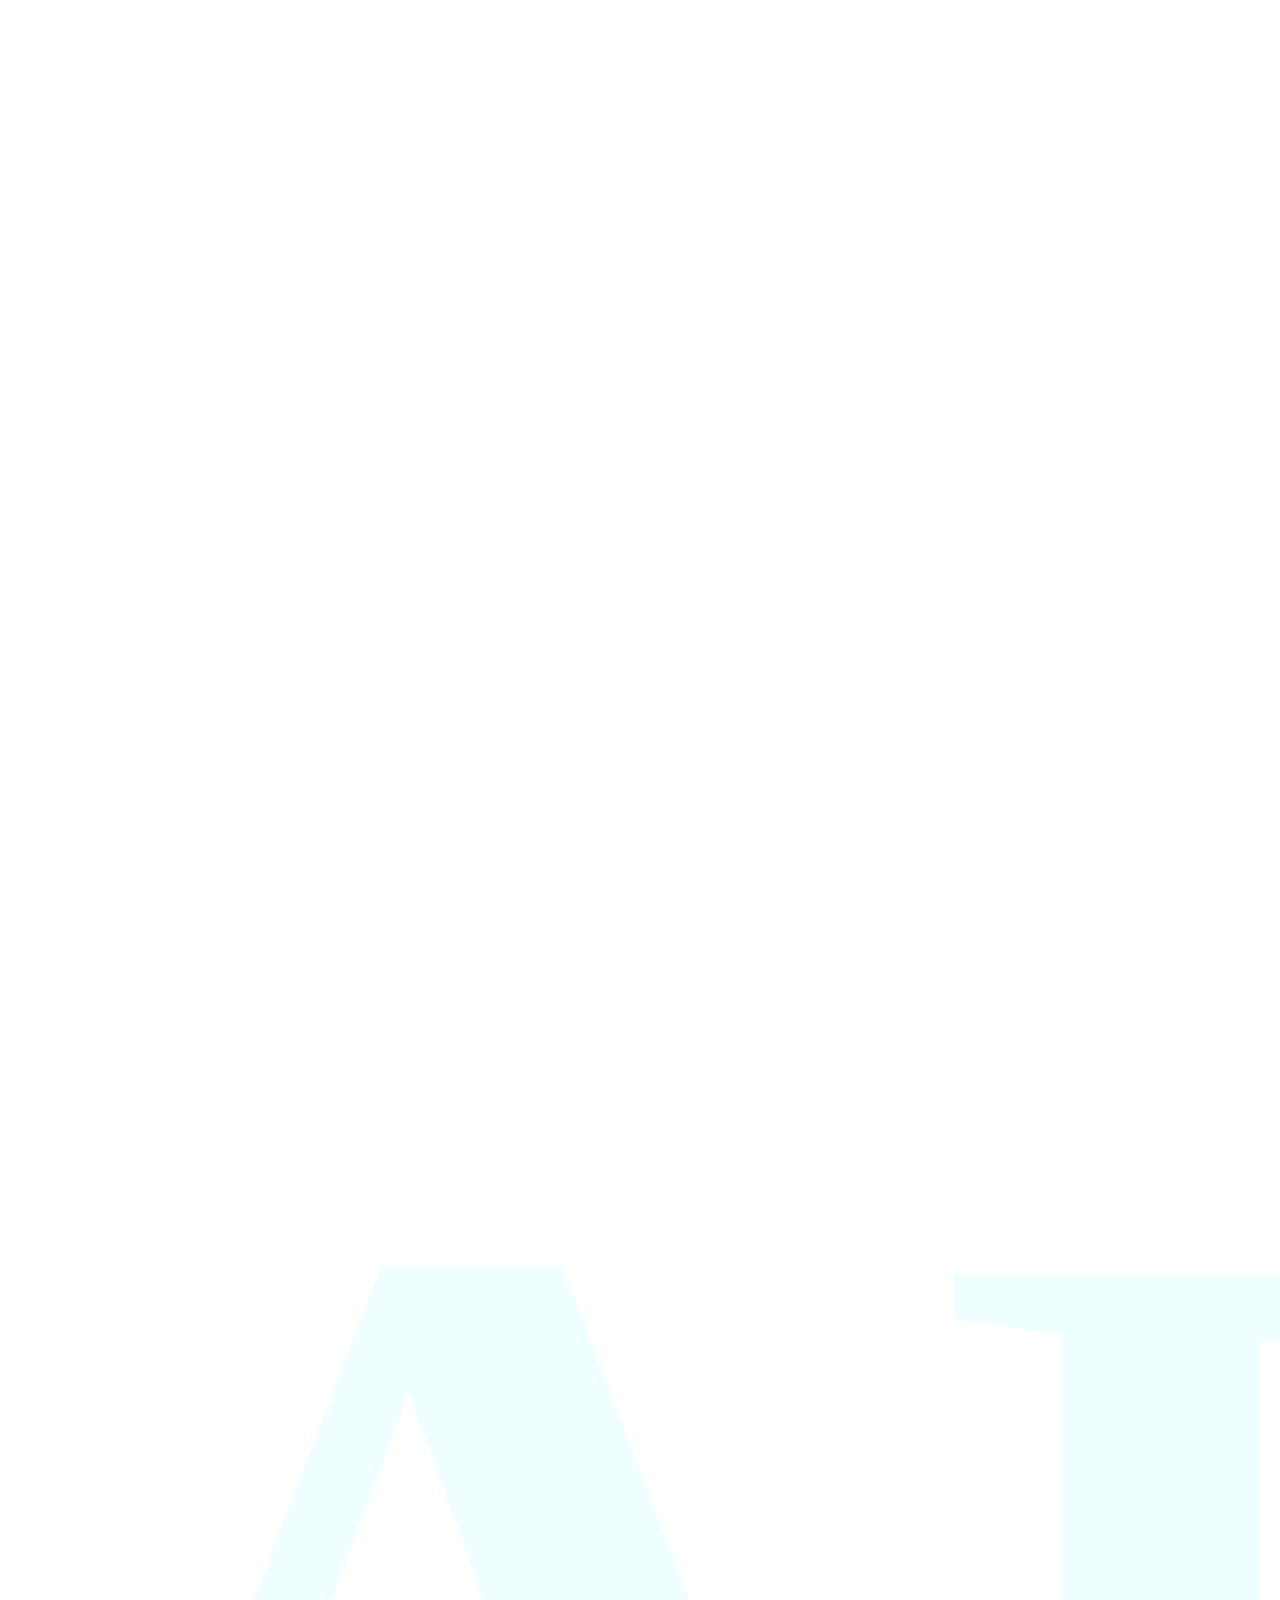
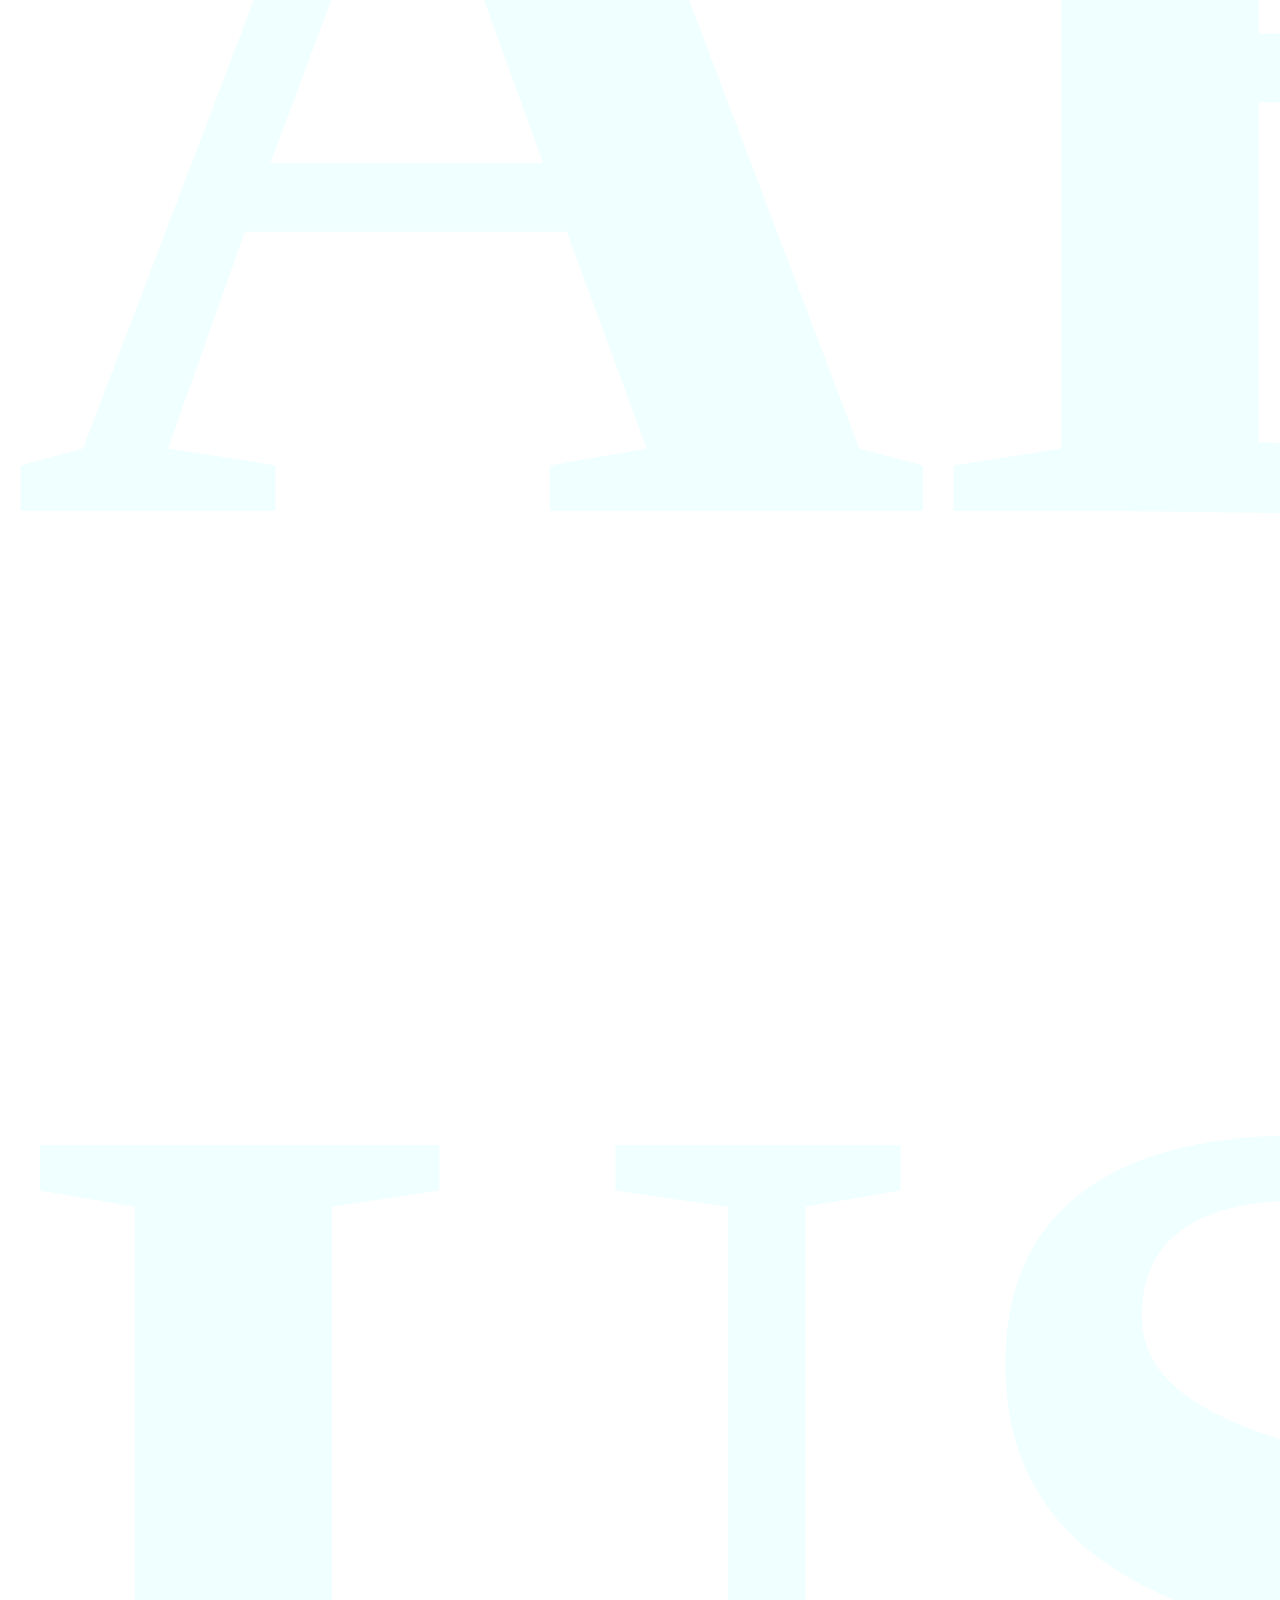
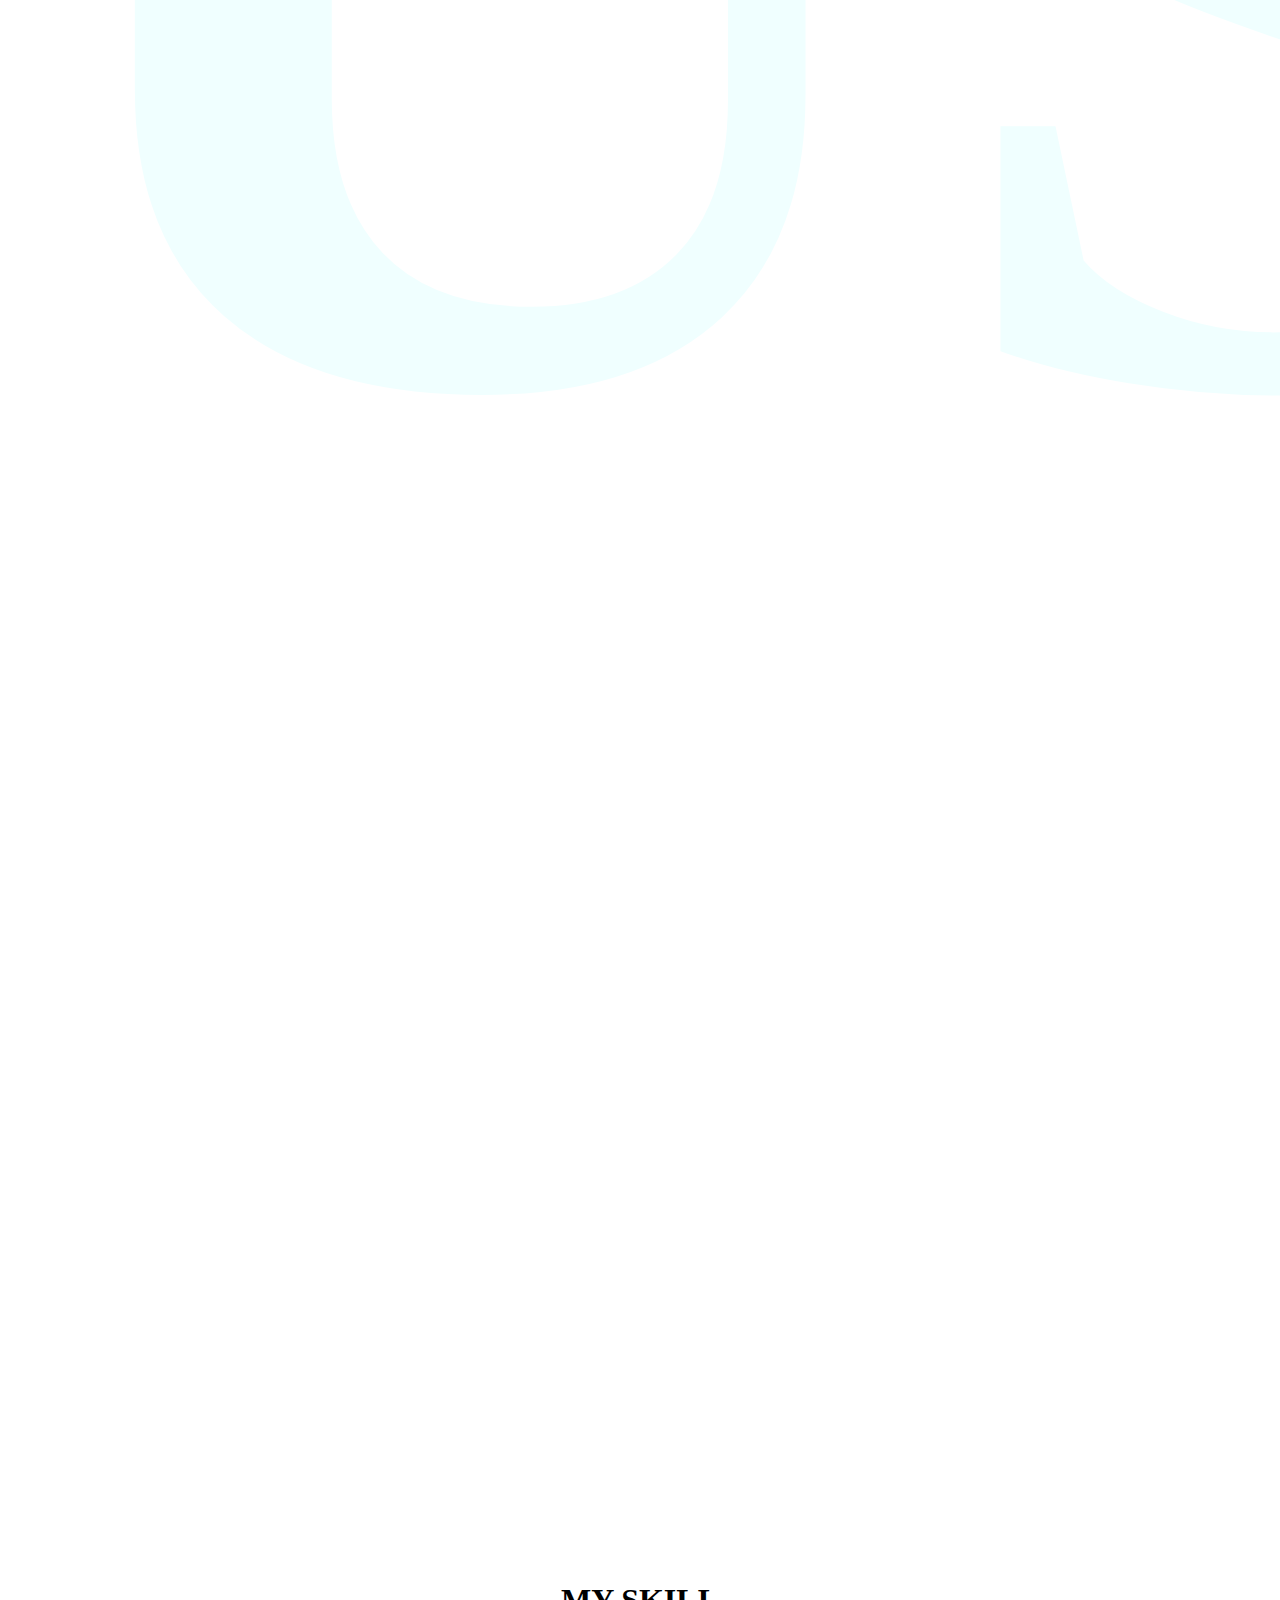
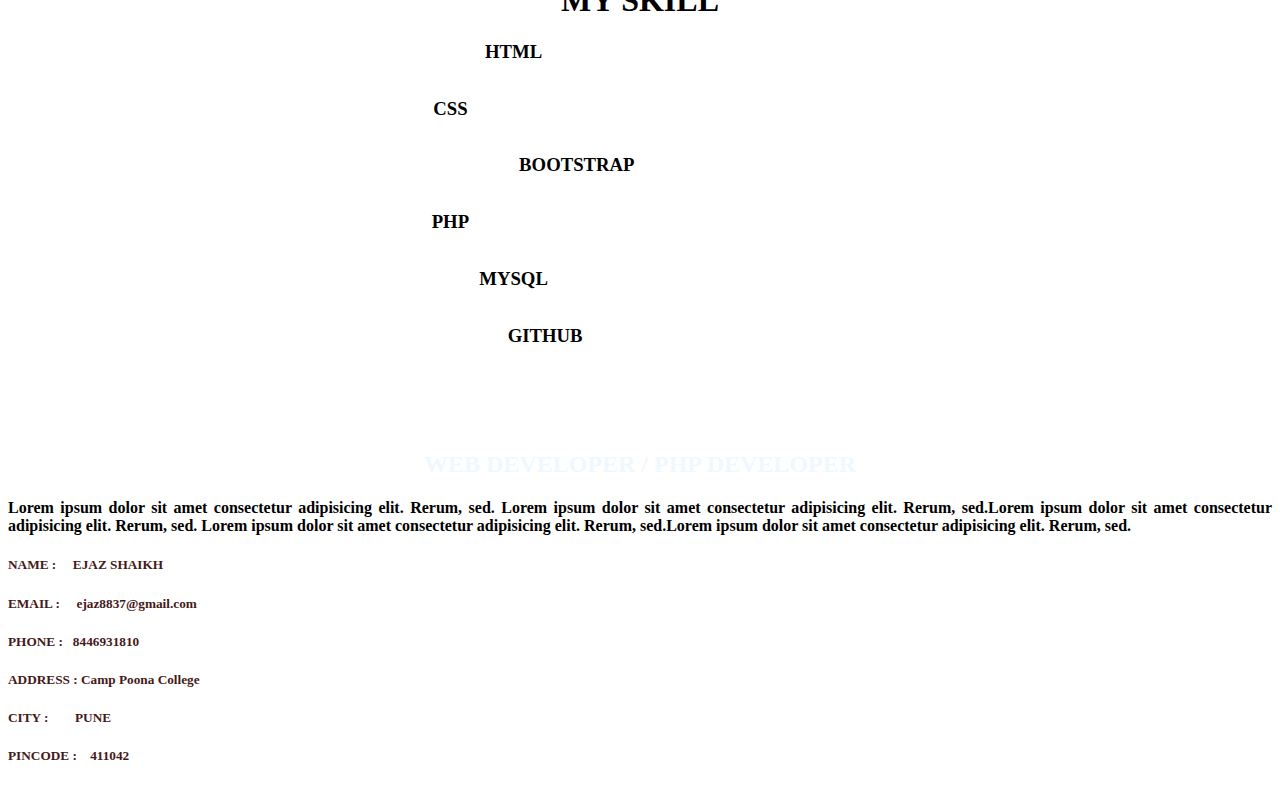
==== commit 9965f597: "update" ====
--- a/about.html
+++ b/about.html
@@ -3,33 +3,14 @@
   <head>
     <meta charset="utf-8">
     <meta name="viewport" content="width=device-width, initial-scale=1">
-    <title>Bootstrap demo</title>
+    <title>Portfolio - ABOUT</title>
+    <link rel="stylesheet" href="style.css">
     <link rel="stylesheet" href="https://cdnjs.cloudflare.com/ajax/libs/font-awesome/6.1.2/css/all.min.css">
     <link href="https://cdn.jsdelivr.net/npm/bootstrap@5.2.0/dist/css/bootstrap.min.css" rel="stylesheet" integrity="sha384-gH2yIJqKdNHPEq0n4Mqa/HGKIhSkIHeL5AyhkYV8i59U5AR6csBvApHHNl/vI1Bx" crossorigin="anonymous">
     
     <style>
 
-#bio {
-    justify-content: center;
-    text-align: center;
-    color: azure;
-    padding-bottom: 3%;
-}
-#bio h6{
-    margin-top: 7%;
-}
-#skill {
-    margin-top: 2%;
-    text-align: center;
-}
-#aboutDiv{
-    margin-top: 12%;
-    text-align: justify;
-  text-justify: inter-word;
-}
-#aboutDiv h5{
-    color: rgb(184, 53, 53);
-}
+
     </style>
 </head>
   <body >
@@ -42,7 +23,7 @@
                   <a class="nav-link active text-light " aria-current="page" href="index.html">HOME</a>
                 </li>
                 <li class="nav-item">
-                  <a class="nav-link text-light" href="about.html">ABOUT</a>
+                  <a class="nav-link text-info" href="about.html">ABOUT</a>
                 </li>
                 <li class="nav-item">
                   <a class="nav-link text-light" href="education.html">ACADEMICS </a>
@@ -50,24 +31,23 @@
                 <li class="nav-item">
                   <a class="nav-link text-light" href="work.html">WORKS</a>
                 </li>
-                <li class="nav-item">
-                  <a class="nav-link text-light" href="contact.html">CONTACT US</a>
-                </li>
               </ul>
         </div>
       </div>
       <nav class="navbar navbar-dark bg-dark">
         <div class="container-fluid">
+          <h2>Portfolio</h2>
           <button class="navbar-toggler" type="button" data-bs-toggle="collapse" data-bs-target="#navbarToggleExternalContent" aria-controls="navbarToggleExternalContent" aria-expanded="false" aria-label="Toggle navigation">
             <span class="navbar-toggler-icon"></span>
           </button>
         </div>
+
       </nav>
 
       <div class="container-fluid bg-dark">
         <div class="container " >
             <div class="row">
-                <div class="col-sm-12 text-center" style=" height: 100%; font-size: 40rem;" id="bio">
+                <div class="col-sm-12 text-center bioabout" style=" height: 100%; font-size: 40rem;" id="#bioabout">
                   <h6> <a href="index.html" class="text-secondary">HOME</a>  <b> > </b> ABOUT US</h6>
                                     <h1><b> ABOUT US</b></h1>                 
                 </div>
@@ -80,28 +60,28 @@
             <div class="col-sm-12 col-md-6 col-lg-6">
              <div class="row">
                 <div class="col-sm-12" id="skill">
-                    <h6 style="color:grey">SKILLS</h6>
                     <h1> <b> MY SKILL </b></h1>
-                    <div class="progress" style="height: 30px;">
-                        <div class="progress-bar" role="progressbar" aria-label="Example with label" style="width: 80%;" aria-valuenow="25" aria-valuemin="0" aria-valuemax="100"> <h3><b> HTML</b></h3> </div>
+                    <div class="progress" style="height: 20px;">
+                        <div class="progress-bar" role="progressbar" aria-label="Example with label" style="width: 80%;" aria-valuenow="15" aria-valuemin="0" aria-valuemax="100"> <h3><b> HTML</b></h3> </div>
+                      </div><br>
+                      <div class="progress" style="height: 20px;">
+                        <div class="progress-bar" role="progressbar" aria-label="Example with label" style="width: 70%;" aria-valuenow="15" aria-valuemin="0" aria-valuemax="100"> <h3><b> CSS</b></h3> </div>
+                      </div><br> 
+                       <div class="progress" style="height: 20px;">
+                        <div class="progress-bar" role="progressbar" aria-label="Example with label" style="width: 90%;" aria-valuenow="15" aria-valuemin="0" aria-valuemax="100"> <h3><b> BOOTSTRAP</b></h3> </div>
+                      </div><br>
+                      <div class="progress" style="height: 20px;">
+                        <div class="progress-bar" role="progressbar" aria-label="Example with label" style="width: 70%;" aria-valuenow="15" aria-valuemin="0" aria-valuemax="100"> <h3><b> PHP </b></h3> </div>
                       </div>
-                      <br><br>
-                      <div class="progress" style="height: 30px;">
-                        <div class="progress-bar" role="progressbar" aria-label="Example with label" style="width: 70%;" aria-valuenow="25" aria-valuemin="0" aria-valuemax="100"> <h3><b> CSS</b></h3> </div>
+                      <br>
+                      <div class="progress" style="height: 20px;">
+                        <div class="progress-bar" role="progressbar" aria-label="Example with label" style="width: 80%;" aria-valuenow="15" aria-valuemin="0" aria-valuemax="100"> <h3><b> MYSQL</b></h3> </div>
                       </div>
-                      <br><br> 
-                       <div class="progress" style="height: 30px;">
-                        <div class="progress-bar" role="progressbar" aria-label="Example with label" style="width: 90%;" aria-valuenow="25" aria-valuemin="0" aria-valuemax="100"> <h3><b> BOOTSTRAP</b></h3> </div>
+                      <br>
+                      <div class="progress" style="height: 20px;">
+                        <div class="progress-bar" role="progressbar" aria-label="Example with label" style="width: 85%;" aria-valuenow="15" aria-valuemin="0" aria-valuemax="100"> <h3><b> GITHUB</b></h3> </div>
                       </div>
-                      <br><br>
-                      <div class="progress" style="height: 30px;">
-                        <div class="progress-bar" role="progressbar" aria-label="Example with label" style="width: 70%;" aria-valuenow="25" aria-valuemin="0" aria-valuemax="100"> <h3><b> PHP </b></h3> </div>
-                      </div>
-                      <br><br>
-                      <div class="progress" style="height: 30px;">
-                        <div class="progress-bar" role="progressbar" aria-label="Example with label" style="width: 80%;" aria-valuenow="25" aria-valuemin="0" aria-valuemax="100"> <h3><b> MYSQL</b></h3> </div>
-                      </div>
-                      <br><br>
+                      <br>
                 </div>
              </div>
             </div>
--- a/style.css
+++ b/style.css
@@ -0,0 +1,92 @@
+
+#bio {
+    justify-content: center;
+    text-align: center;
+}
+#bio h4{
+    margin-top: 40%;
+}
+#bio ul{
+    text-align: center;
+    display: flex;
+    justify-content: center;
+}
+#bio ul li {
+    font-size: 35px;
+    list-style: none;
+    margin-right: 10px;
+}
+a{
+  color: rgb(21, 23, 21);
+}
+a:hover{
+  color: burlywood;
+}
+h2{
+  color: aliceblue;
+}
+
+
+.bioabout{
+    justify-content: center;
+    text-align: center;
+    color: azure;
+    padding-bottom: 1%;
+}
+#bio h6{
+    margin-top: 7%;
+}
+#skill {
+    margin-top: 2%;
+    text-align: center;
+}
+#aboutDiv{
+    margin-top: 7%;
+    text-align: justify;
+  text-justify: inter-word;
+}
+#aboutDiv h5{
+    color: rgb(69, 25, 25);
+}
+#bioacad {
+    justify-content: center;
+    text-align: center;
+    color: azure;
+    padding-bottom: 3%;
+}
+.card{
+  justify-content: center;
+  text-align: center;
+  background-color: beige;
+  color: maroon;
+  margin-top: 1rem;
+}
+
+
+#biowork {
+    justify-content: center;
+    text-align: center;
+    color: azure;
+    padding-bottom: 3%;
+}
+#bio h6{
+    margin-top: 5%;
+}
+#skill {
+    margin-top: 2%;
+    text-align: center;
+}
+#projDtl{
+    margin-top: 5%;
+    text-align: justify;
+  text-justify: inter-word;
+}
+#projDtl h5{
+    color: rgb(184, 53, 53);
+}
+#projDtl span{
+    color: rgb(22, 5, 5);
+    text-decoration: underline;
+    margin-right: 2rem;
+    font-style: italic;
+}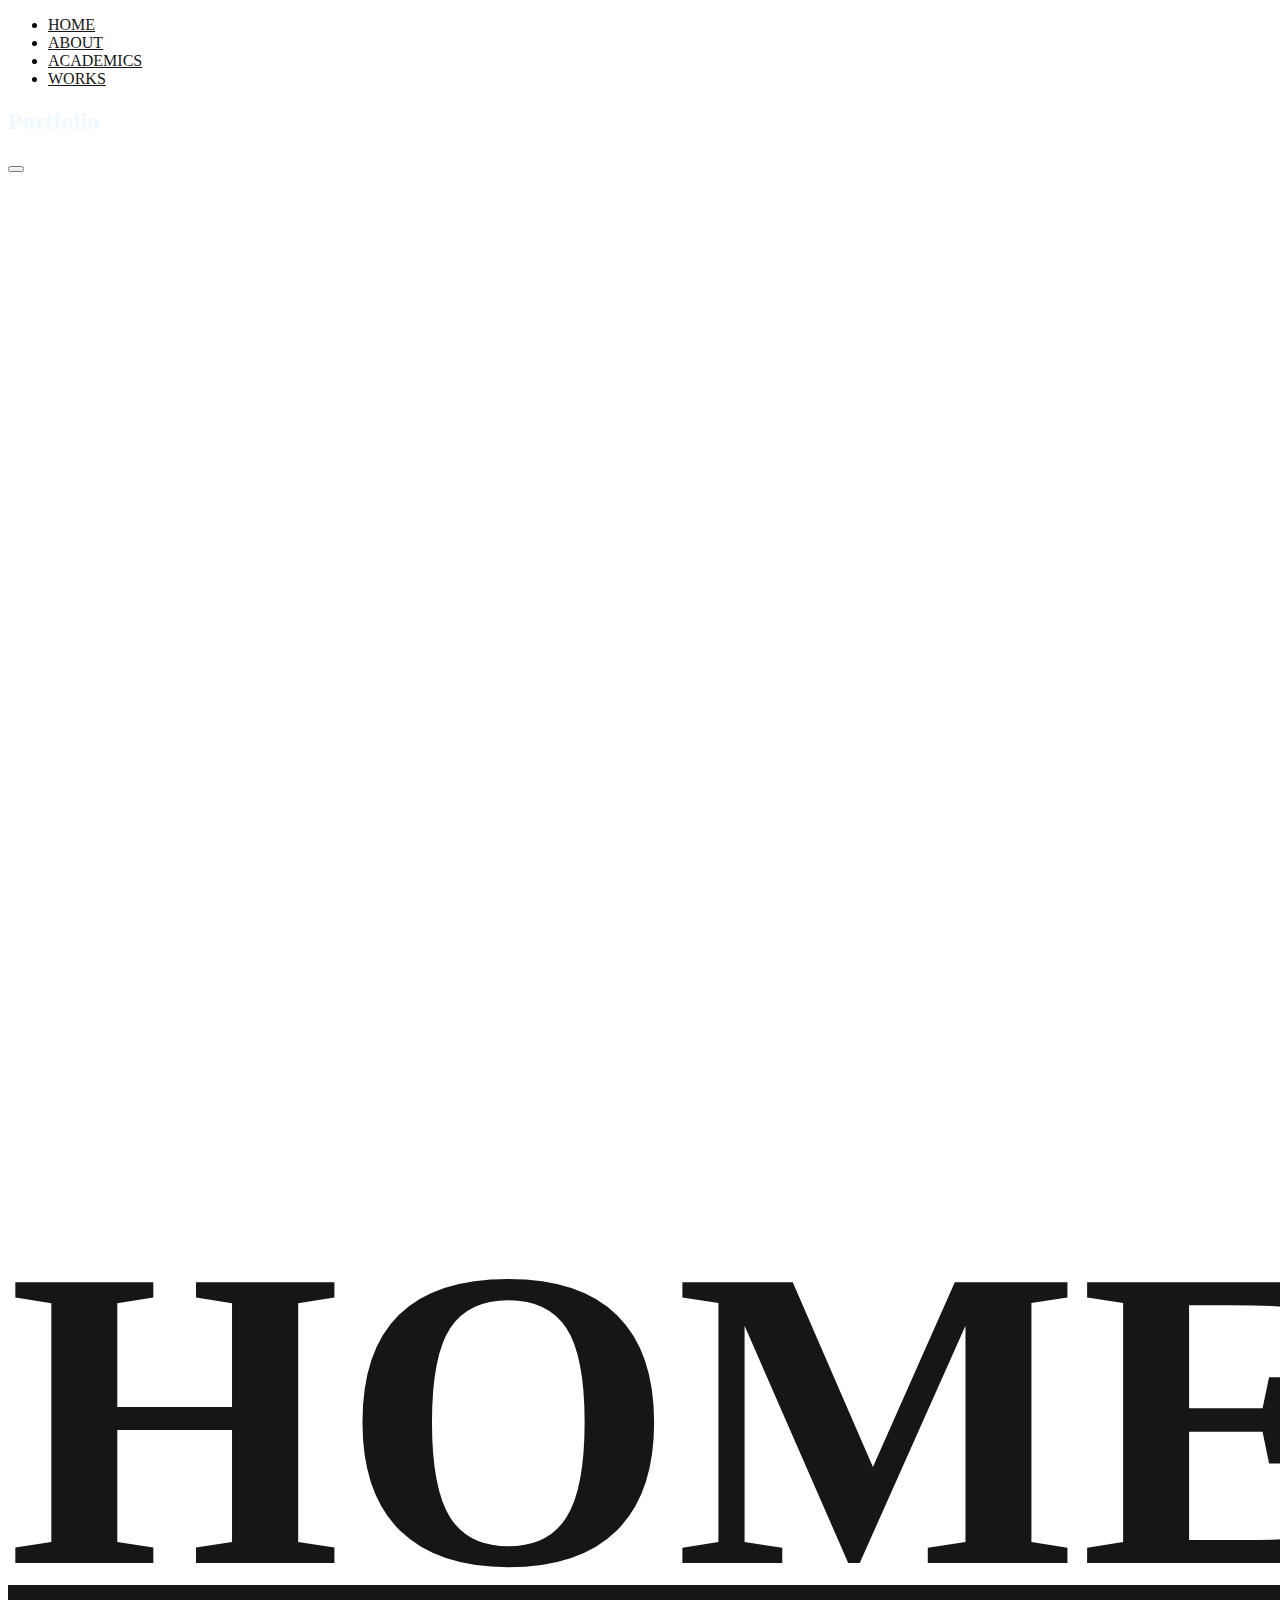
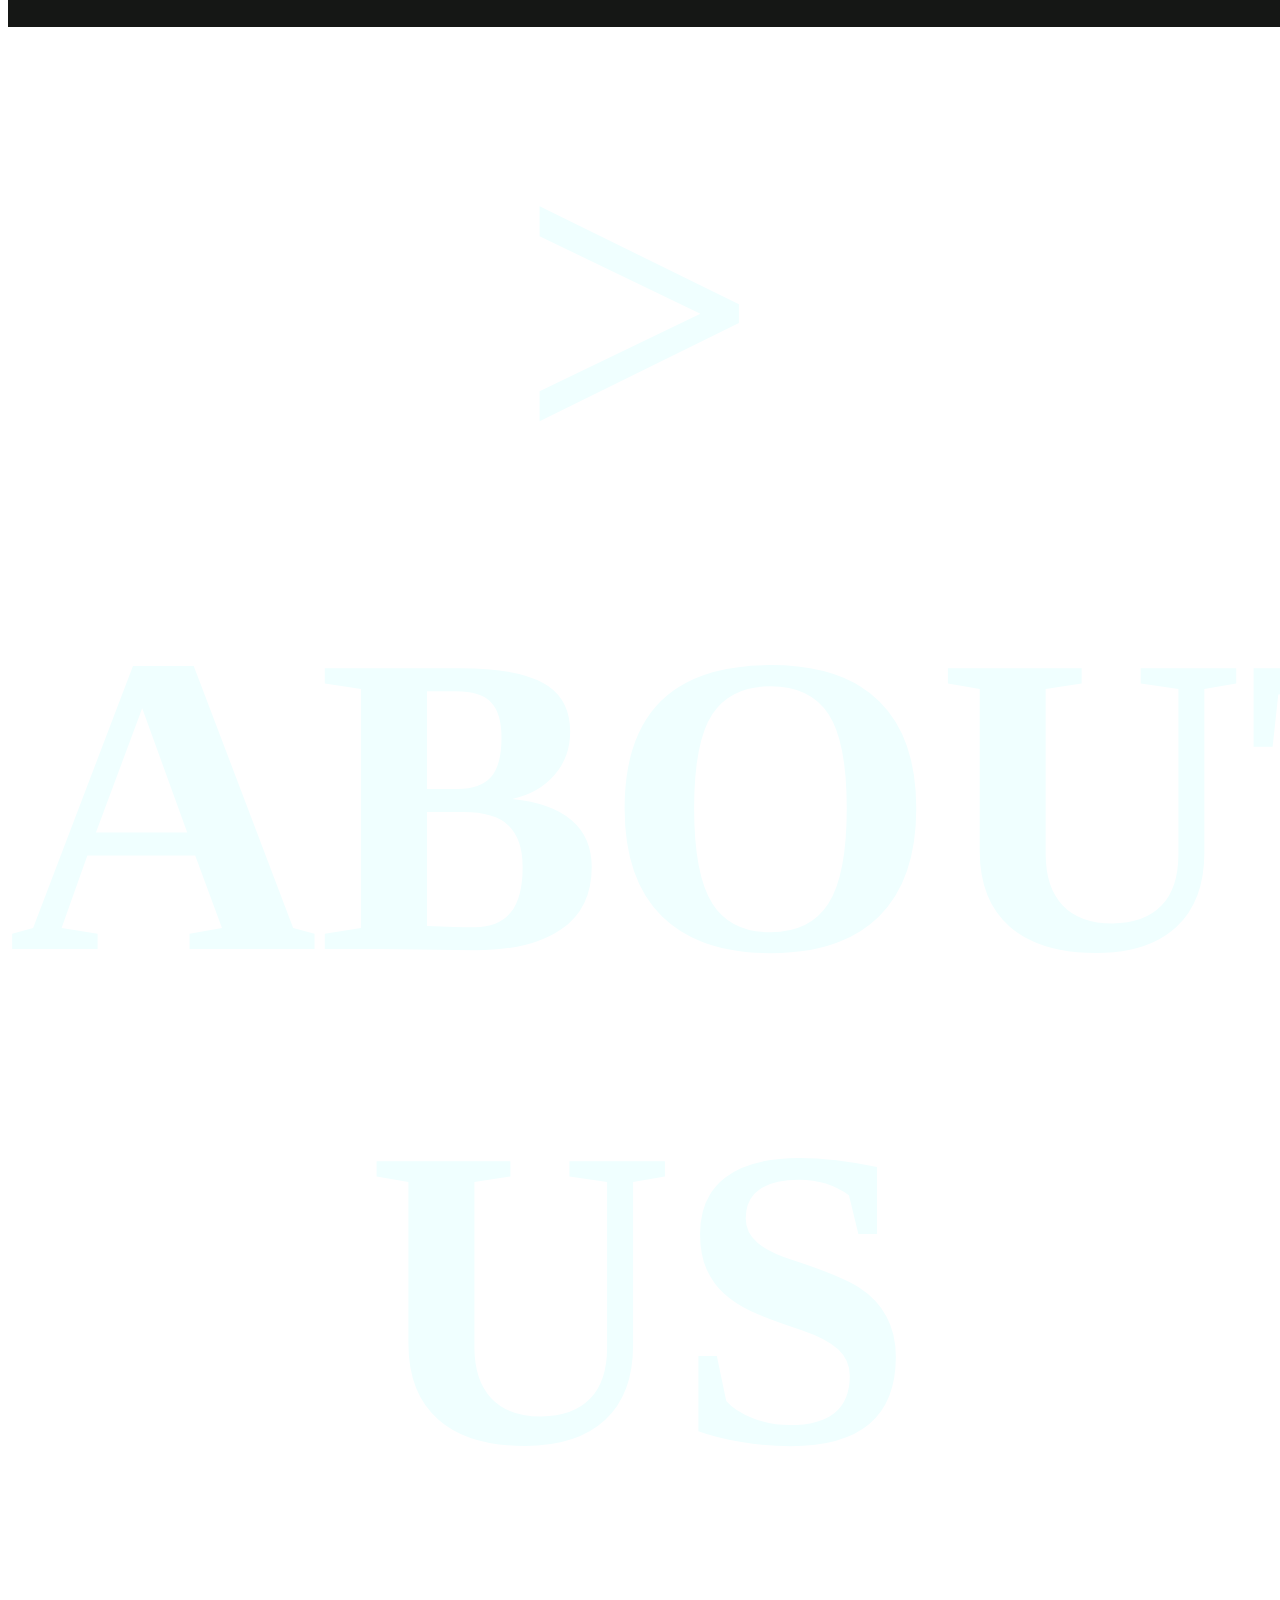
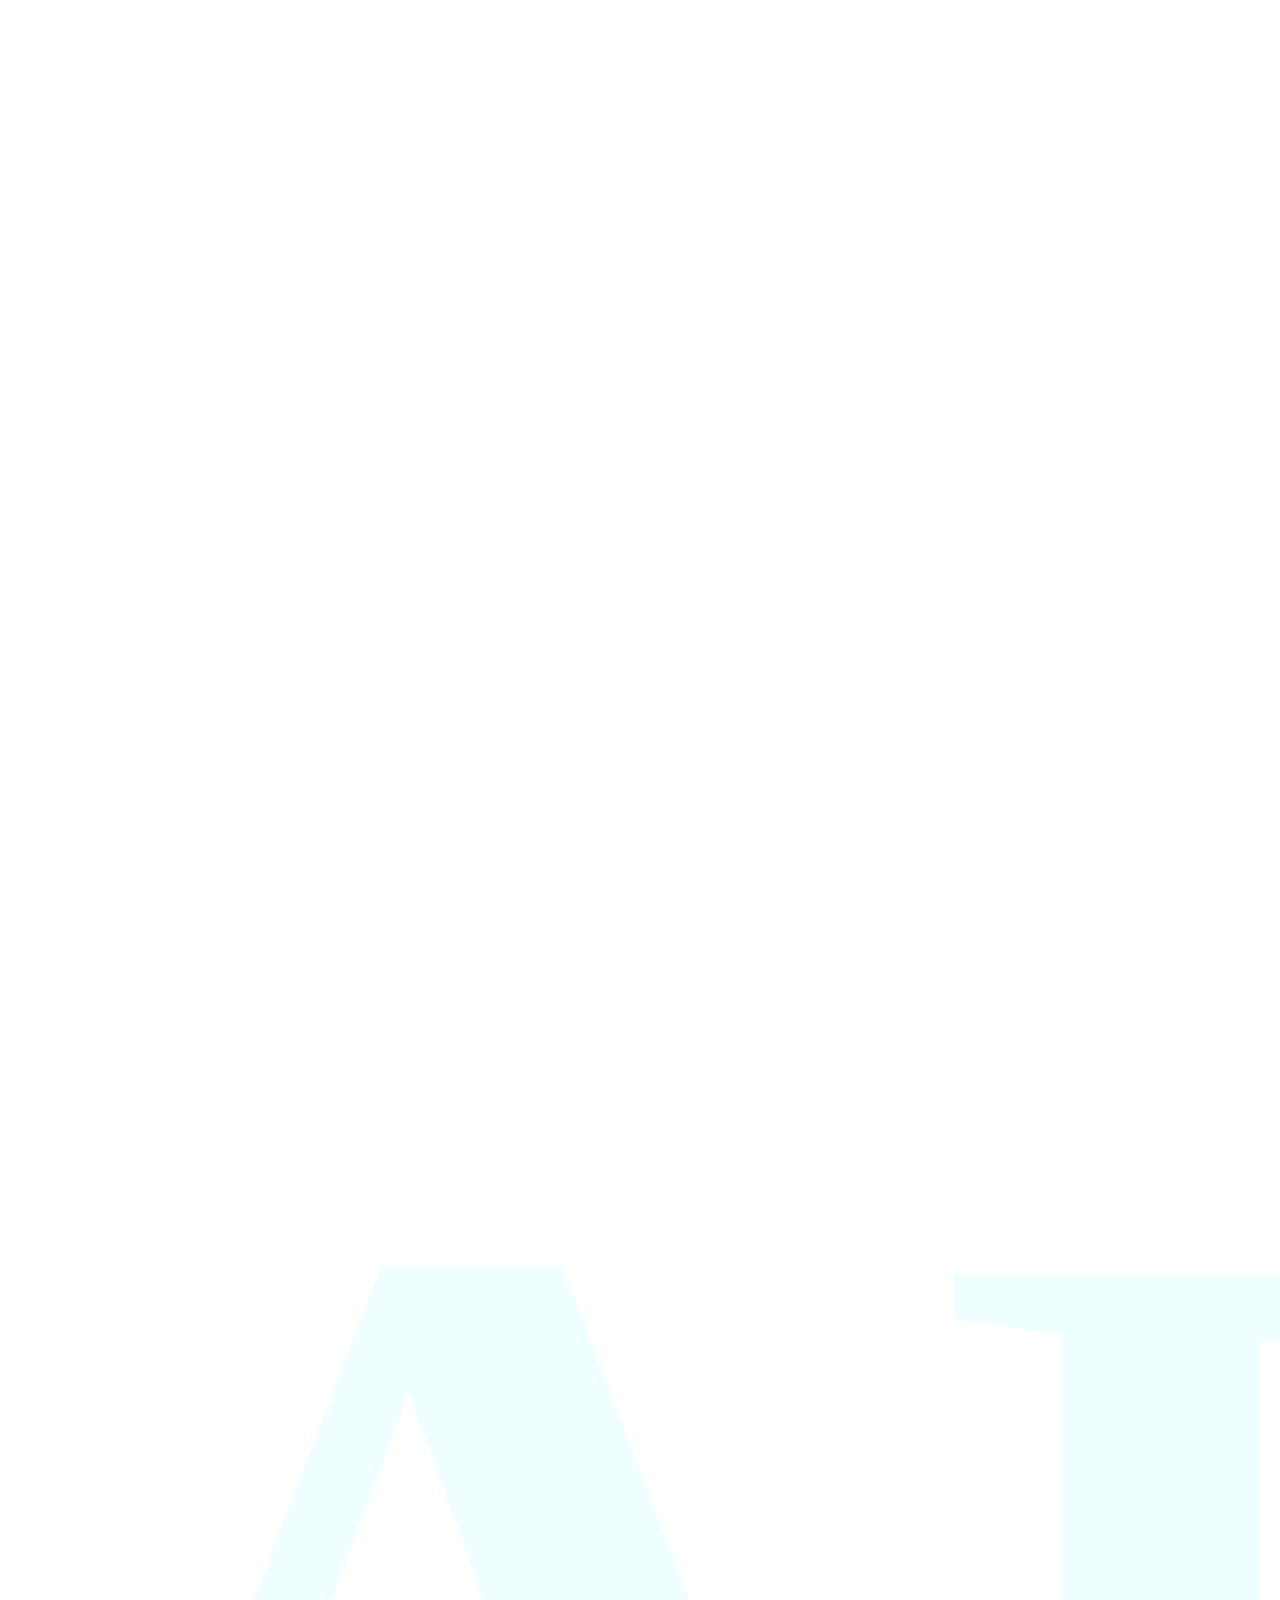
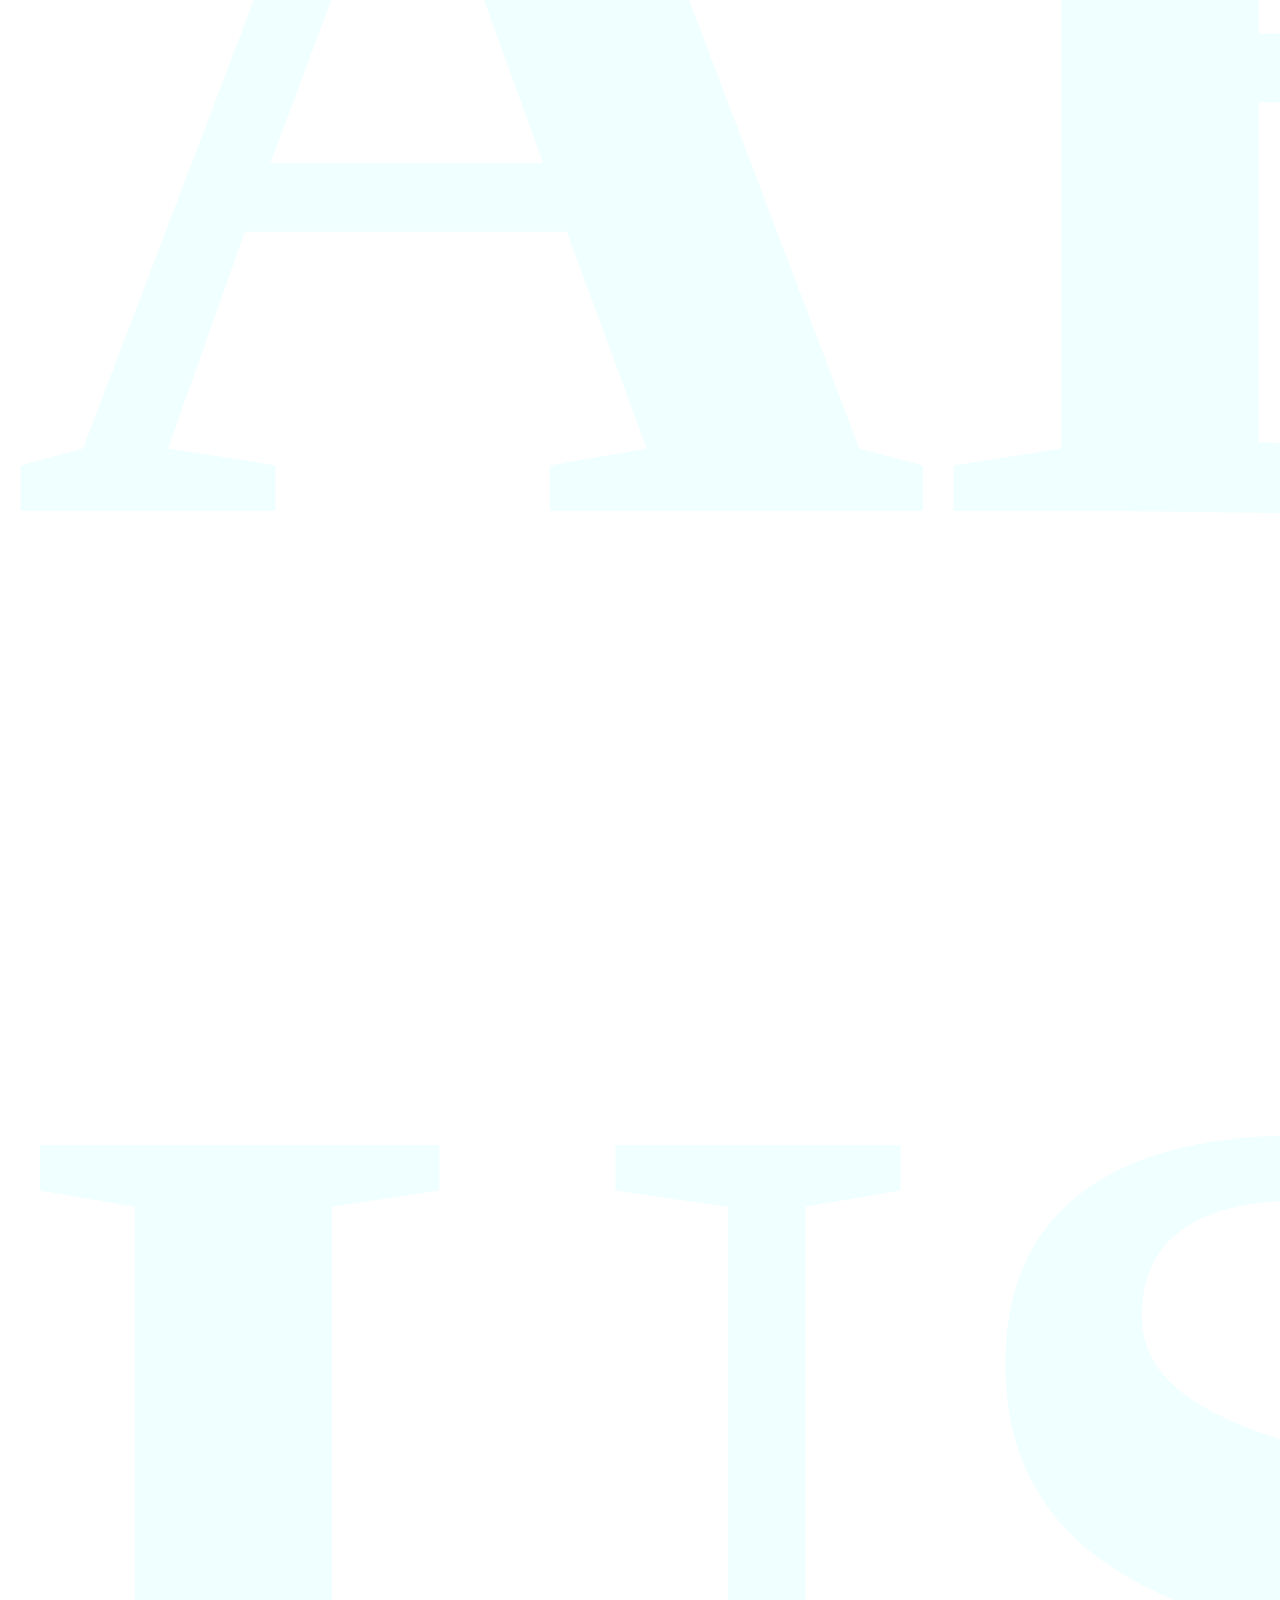
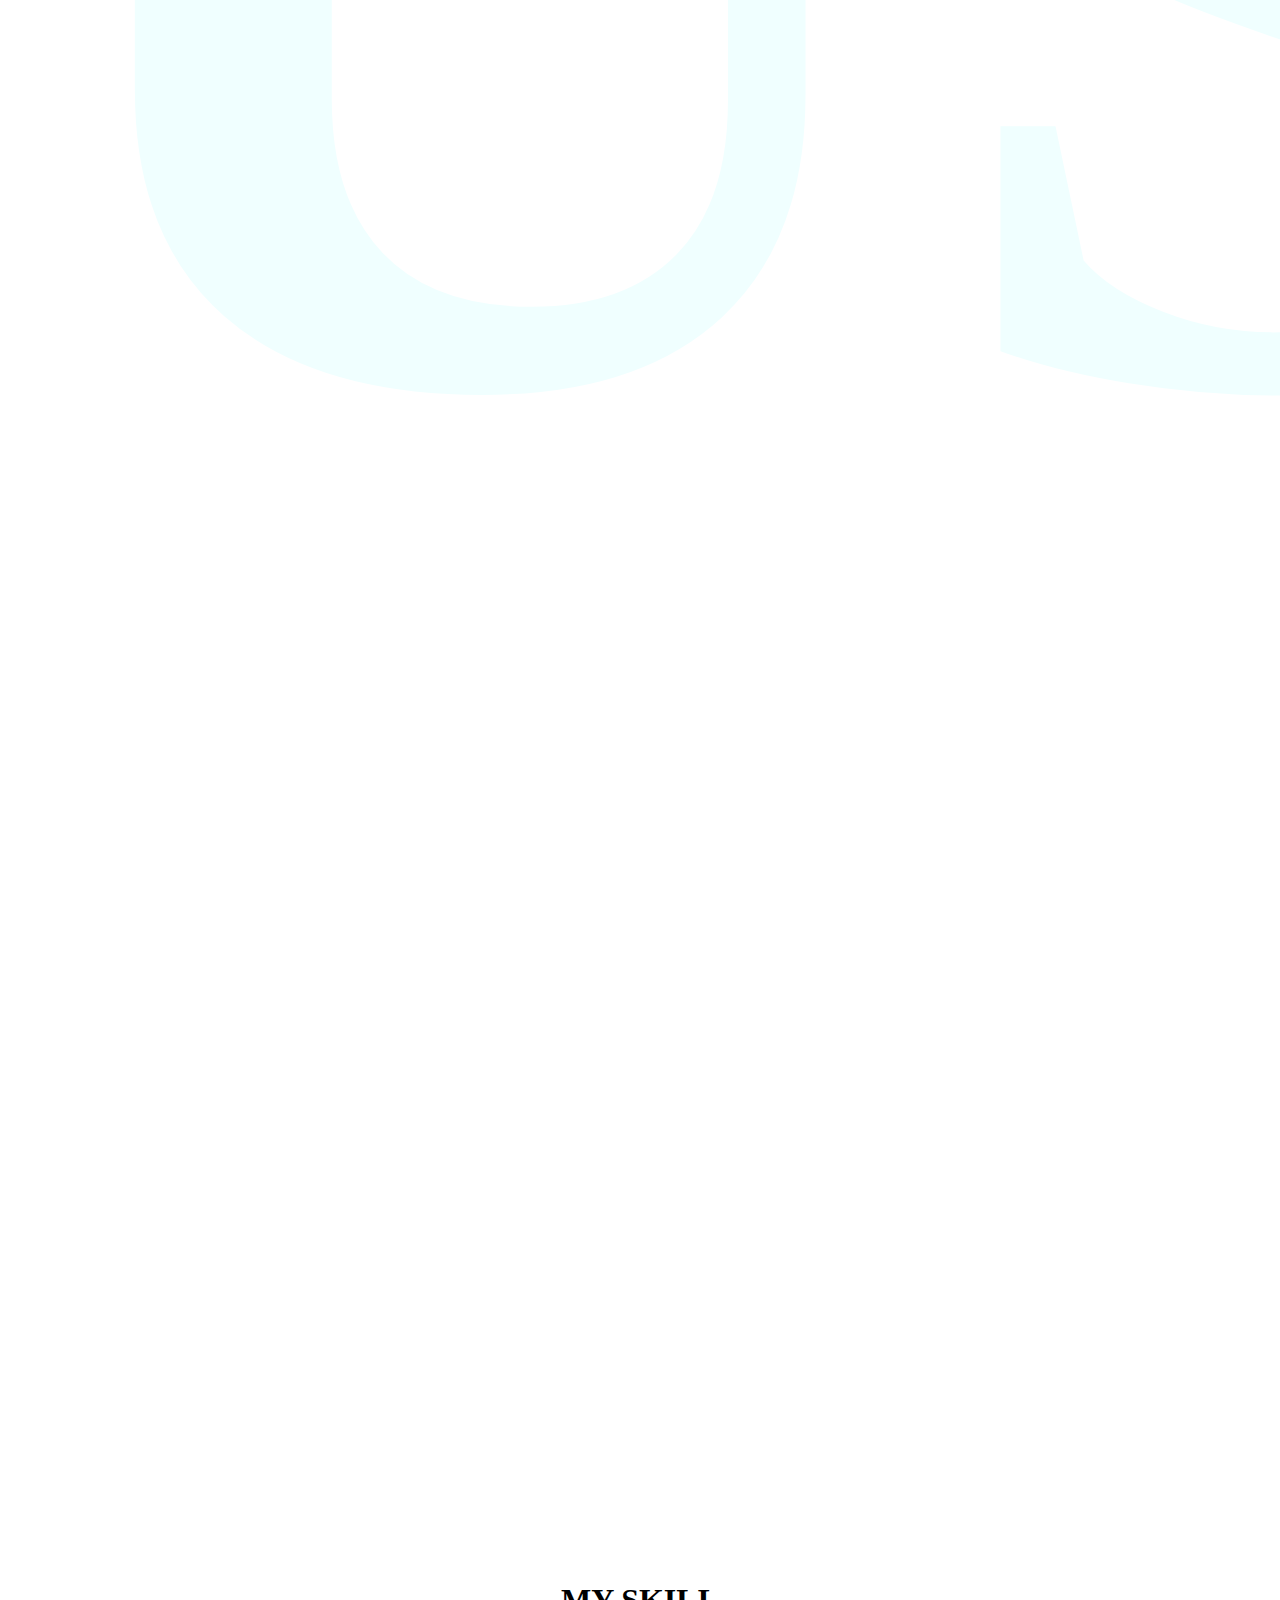
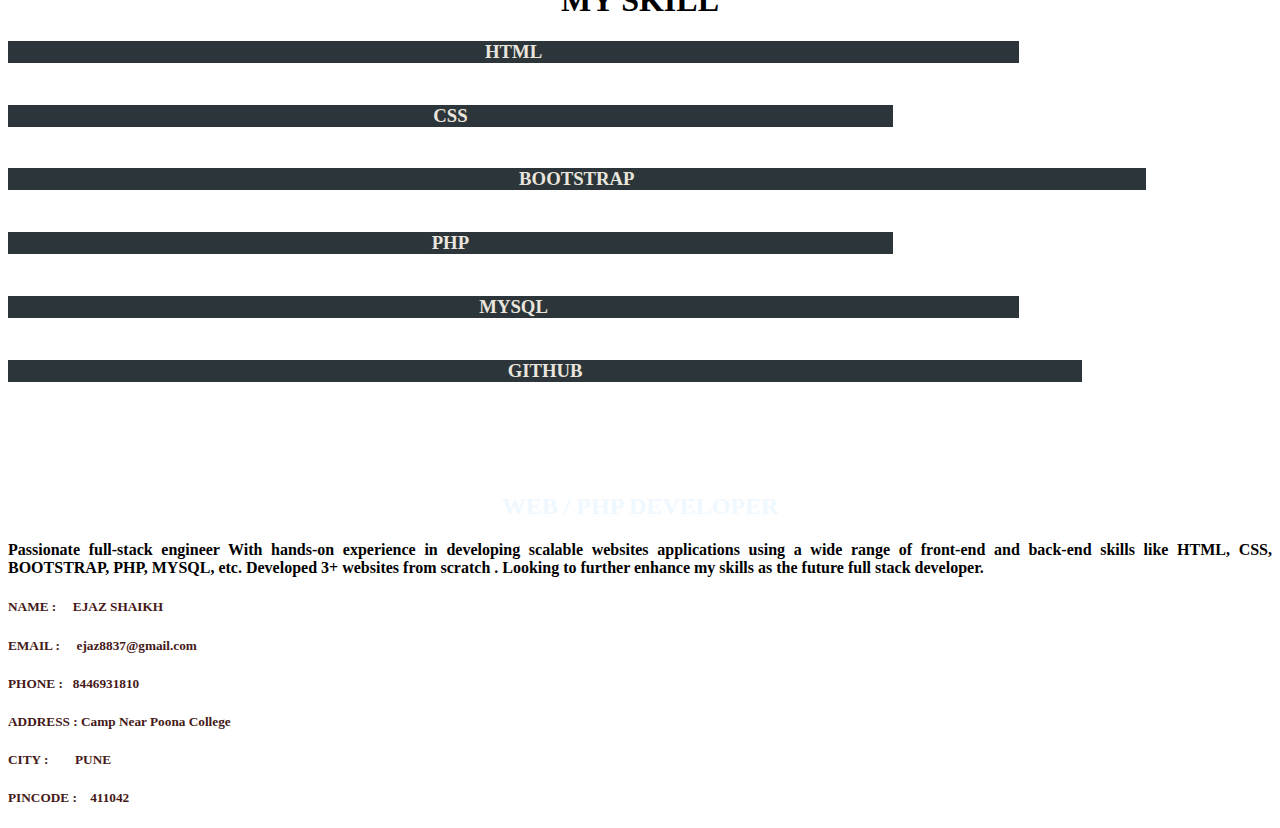
==== commit 1421fa9c: "update skill and about" ====
--- a/about.html
+++ b/about.html
@@ -9,8 +9,15 @@
     <link href="https://cdn.jsdelivr.net/npm/bootstrap@5.2.0/dist/css/bootstrap.min.css" rel="stylesheet" integrity="sha384-gH2yIJqKdNHPEq0n4Mqa/HGKIhSkIHeL5AyhkYV8i59U5AR6csBvApHHNl/vI1Bx" crossorigin="anonymous">
     
     <style>
-
-
+.progress{
+}
+.progress-bar{
+  color: rgb(233, 229, 221);
+  background-color: #2C3539;
+}
+/* body{
+background-color: #162424;
+} */
     </style>
 </head>
   <body >
@@ -57,28 +64,28 @@
 
       <div class="container">
         <div class="row">
-            <div class="col-sm-12 col-md-6 col-lg-6">
+            <div class="col-sm-12 col-md-6 col-lg-6 mt-4">
              <div class="row">
                 <div class="col-sm-12" id="skill">
                     <h1> <b> MY SKILL </b></h1>
-                    <div class="progress" style="height: 20px;">
+                    <div class="progress" style="height: 27px;">
                         <div class="progress-bar" role="progressbar" aria-label="Example with label" style="width: 80%;" aria-valuenow="15" aria-valuemin="0" aria-valuemax="100"> <h3><b> HTML</b></h3> </div>
                       </div><br>
-                      <div class="progress" style="height: 20px;">
+                      <div class="progress" style="height: 27px;">
                         <div class="progress-bar" role="progressbar" aria-label="Example with label" style="width: 70%;" aria-valuenow="15" aria-valuemin="0" aria-valuemax="100"> <h3><b> CSS</b></h3> </div>
                       </div><br> 
-                       <div class="progress" style="height: 20px;">
+                       <div class="progress" style="height: 27px;">
                         <div class="progress-bar" role="progressbar" aria-label="Example with label" style="width: 90%;" aria-valuenow="15" aria-valuemin="0" aria-valuemax="100"> <h3><b> BOOTSTRAP</b></h3> </div>
                       </div><br>
-                      <div class="progress" style="height: 20px;">
+                      <div class="progress " style="height: 27px;">
                         <div class="progress-bar" role="progressbar" aria-label="Example with label" style="width: 70%;" aria-valuenow="15" aria-valuemin="0" aria-valuemax="100"> <h3><b> PHP </b></h3> </div>
                       </div>
                       <br>
-                      <div class="progress" style="height: 20px;">
+                      <div class="progress" style="height: 27px;">
                         <div class="progress-bar" role="progressbar" aria-label="Example with label" style="width: 80%;" aria-valuenow="15" aria-valuemin="0" aria-valuemax="100"> <h3><b> MYSQL</b></h3> </div>
                       </div>
                       <br>
-                      <div class="progress" style="height: 20px;">
+                      <div class="progress" style="height: 27px;">
                         <div class="progress-bar" role="progressbar" aria-label="Example with label" style="width: 85%;" aria-valuenow="15" aria-valuemin="0" aria-valuemax="100"> <h3><b> GITHUB</b></h3> </div>
                       </div>
                       <br>
@@ -87,10 +94,10 @@
             </div>
             <div class="col-sm-12 col-md-6 col-lg-6">
                 <div class="about" id="aboutDiv">
-                          <center> <h2> <b> WEB DEVELOPER / PHP DEVELOPER</b></h2></center>
-                    <h4>Lorem ipsum dolor sit amet consectetur adipisicing elit. Rerum, sed.
-                        Lorem ipsum dolor sit amet consectetur adipisicing elit. Rerum, sed.Lorem ipsum dolor sit amet consectetur adipisicing elit. Rerum, sed.
-                        Lorem ipsum dolor sit amet consectetur adipisicing elit. Rerum, sed.Lorem ipsum dolor sit amet consectetur adipisicing elit. Rerum, sed.
+                          <center> <h2> <b> WEB  <b>/</b> PHP DEVELOPER</b></h2></center>
+                    <h4>
+                      Passionate full-stack engineer  With hands-on experience in developing scalable websites applications using a wide range of front-end and back-end skills like HTML, CSS, BOOTSTRAP, PHP, MYSQL, etc.
+                       Developed 3+ websites from scratch . Looking to further enhance my  skills as the future full stack developer.
                     </h4>
                     <div class="row">
                         <div class="col-sm-12 col-md-6 col-lg-6">
@@ -99,7 +106,7 @@
                             <h5>PHONE : &nbsp; <b>8446931810</b></h5>
                         </div>
                         <div class="col-sm-12 col-md-6 col-lg-6">
-                            <h5>ADDRESS : <b>Camp  Poona College </b></h5>
+                            <h5>ADDRESS : <b>Camp Near Poona College </b></h5>
                             <h5>CITY : &nbsp; &nbsp; &nbsp; &nbsp;<b>PUNE</b></h5>
                             <h5>PINCODE :&nbsp; &nbsp; <b>411042</b></h5>
                         </div>
--- a/style.css
+++ b/style.css
@@ -1,3 +1,4 @@
+
 
 #bio {
     justify-content: center;
@@ -74,7 +75,6 @@
 }
 #skill {
     margin-top: 2%;
-    text-align: center;
 }
 #projDtl{
     margin-top: 5%;
@@ -89,4 +89,8 @@
     text-decoration: underline;
     margin-right: 2rem;
     font-style: italic;
+}
+
+h2{
+  color: aliceblue;
 }